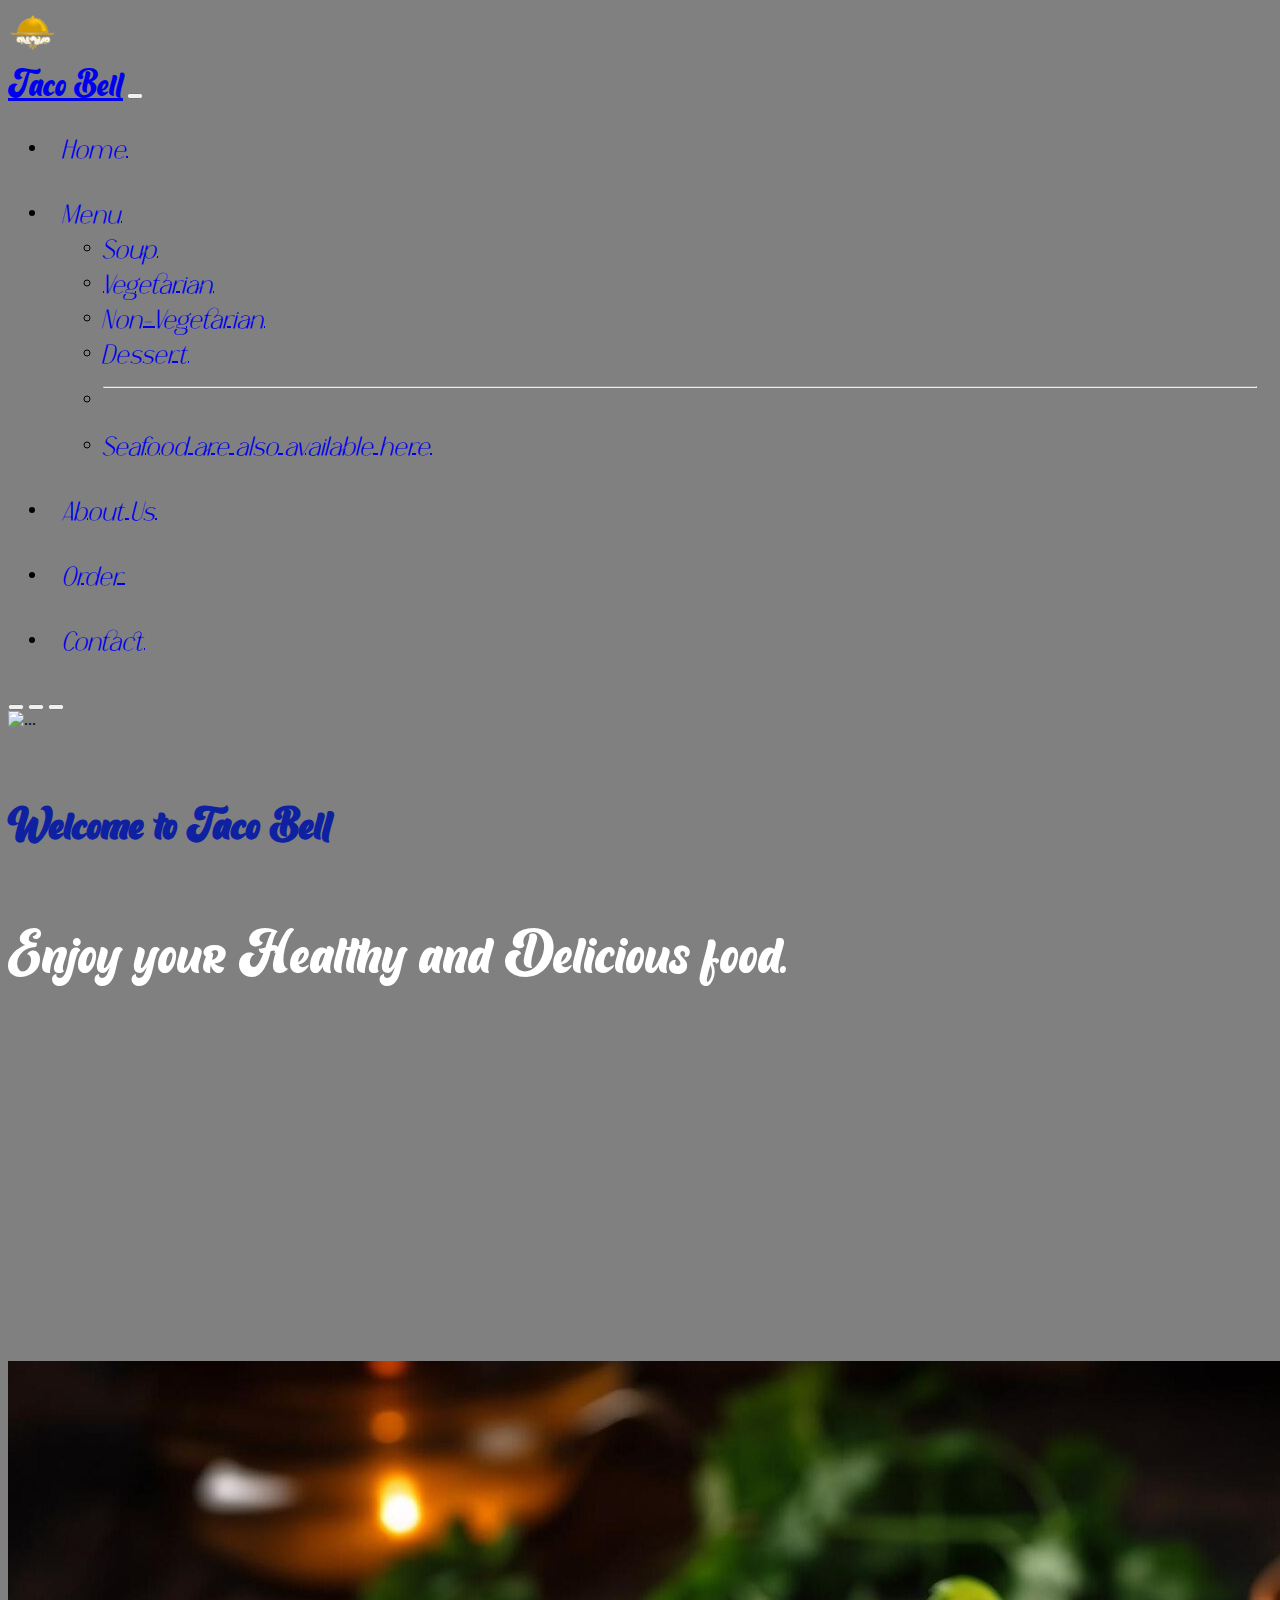
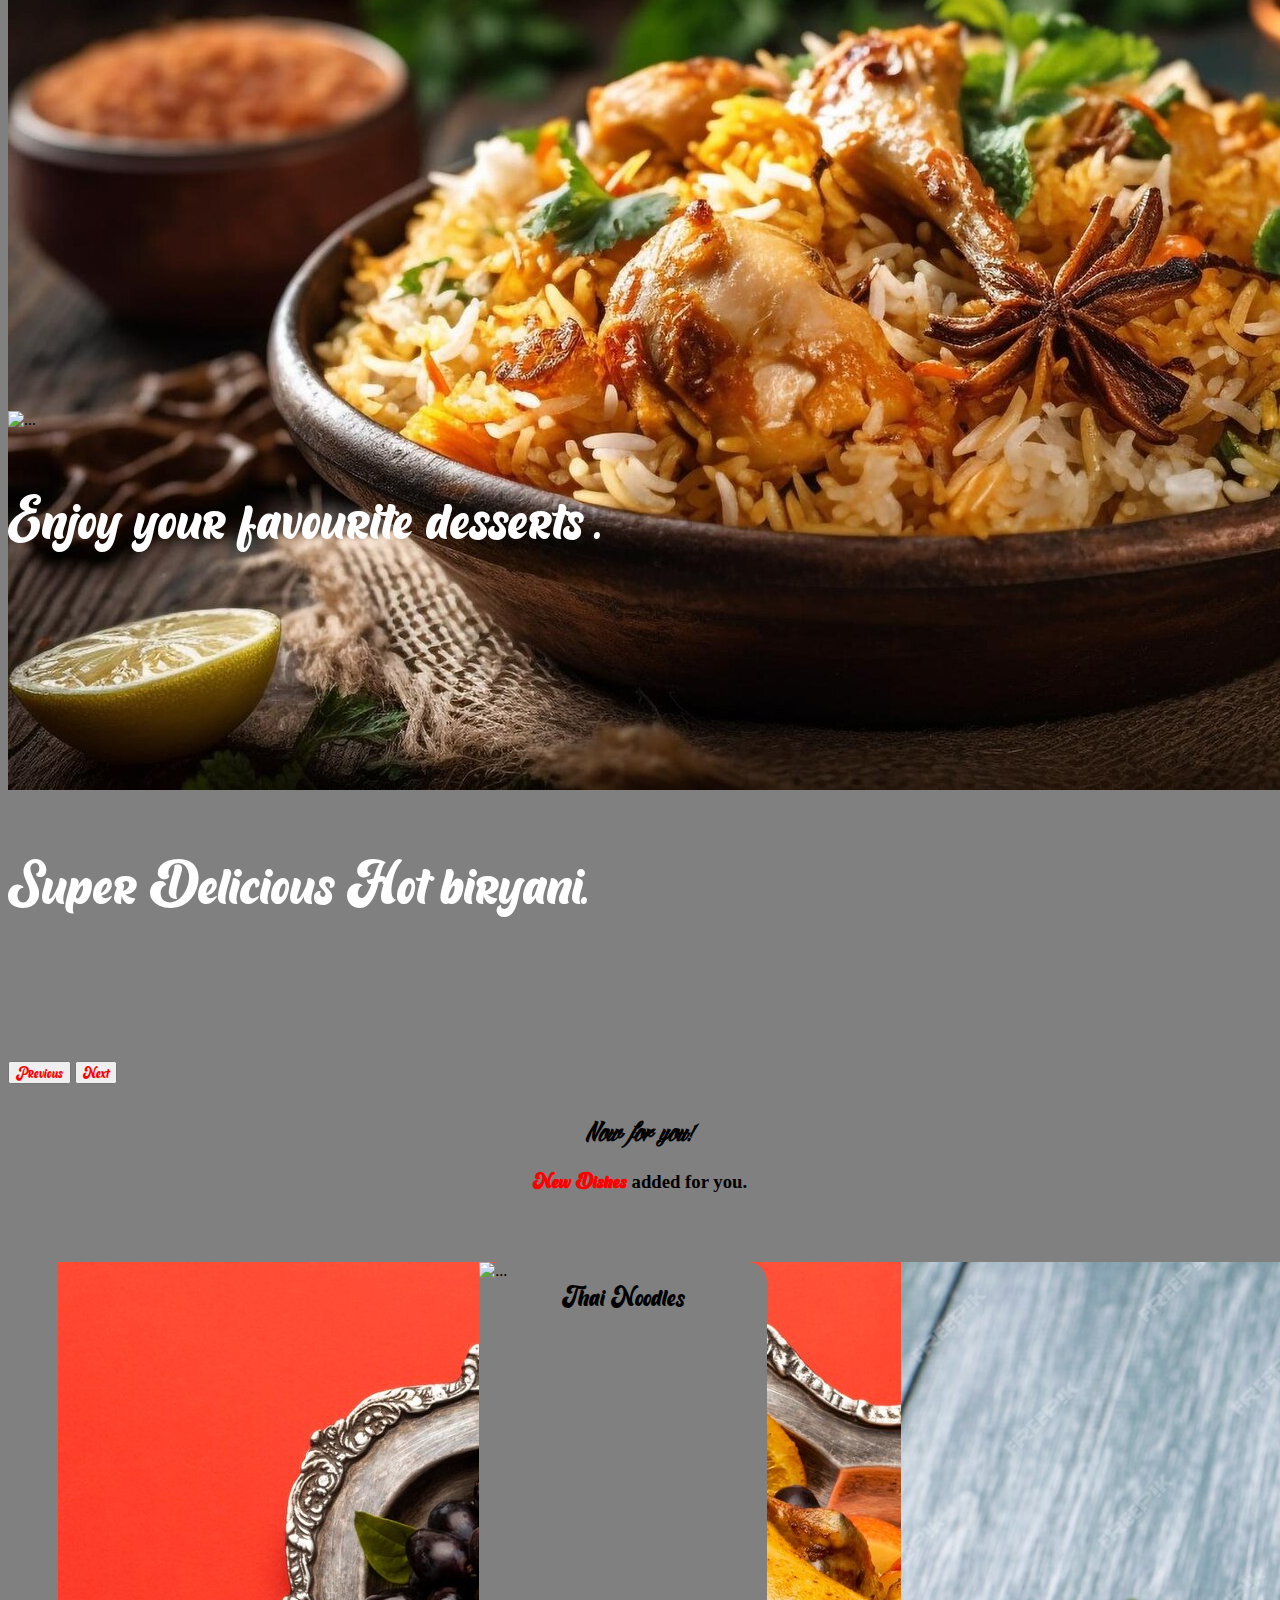
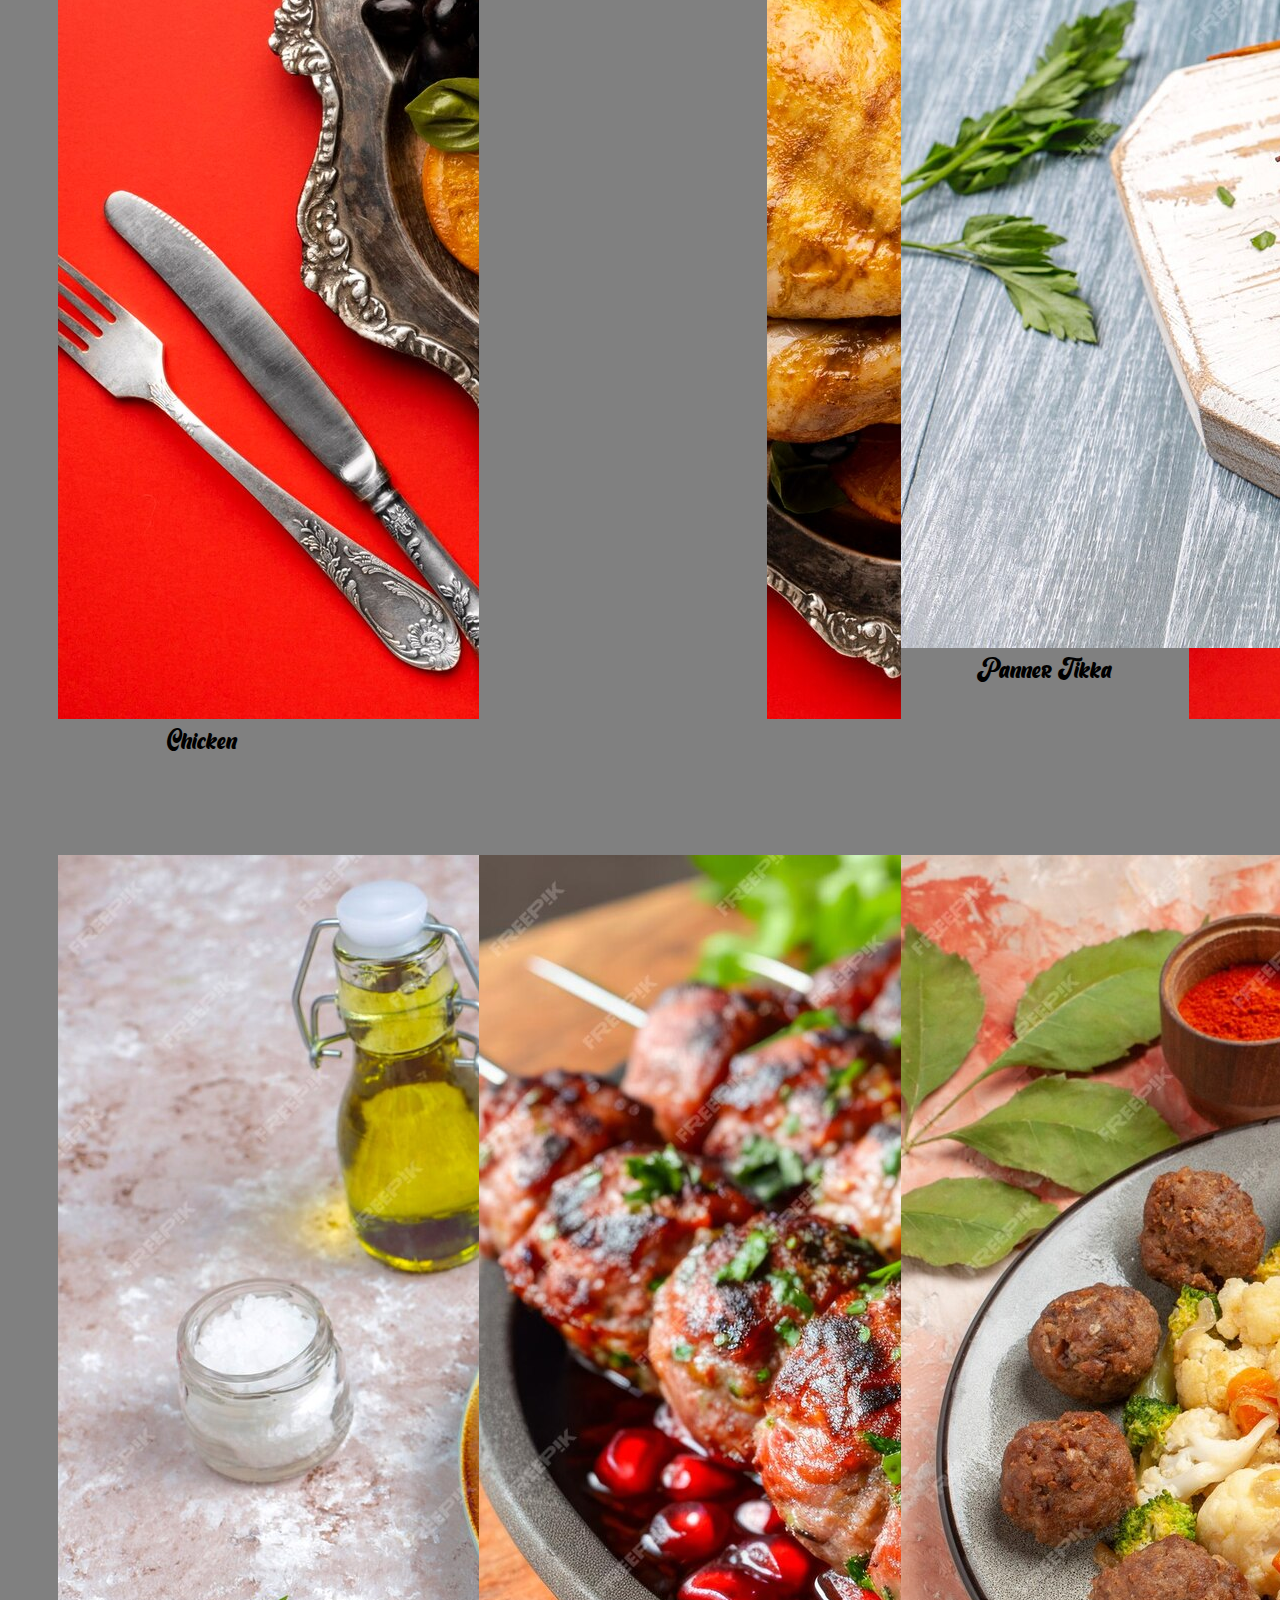
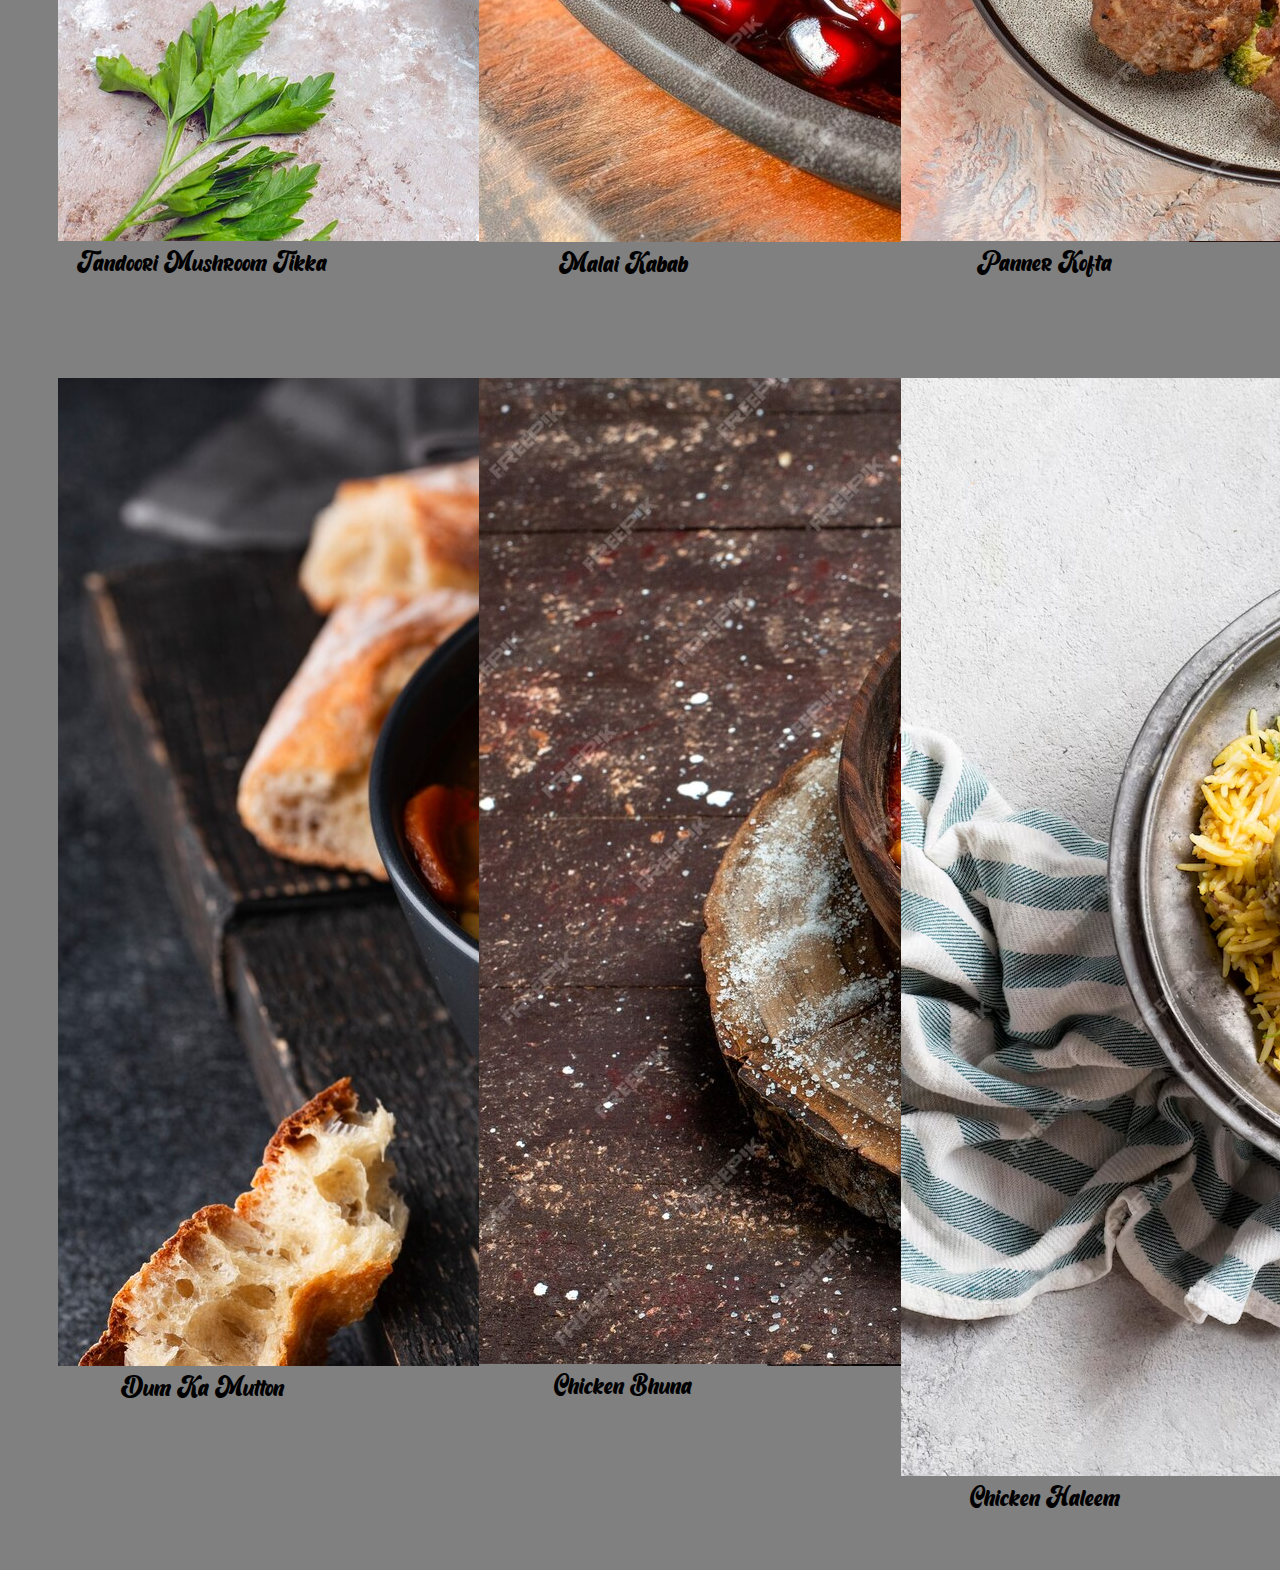
==== index.html @ aca3c138 "message ttt" ====
<!DOCTYPE html>

<head>
  <title>food hotel</title>
  <link href="https://cdn.jsdelivr.net/npm/bootstrap@5.0.2/dist/css/bootstrap.min.css" rel="stylesheet"
    integrity="sha384-EVSTQN3/azprG1Anm3QDgpJLIm9Nao0Yz1ztcQTwFspd3yD65VohhpuuCOmLASjC" crossorigin="anonymous">
  <link rel="stylesheet" href="./index.css">

</head>

<body>
  <nav class="navbar navbar-expand-lg navbar-dark bg-success">
    <div class="container-fluid">
      <div class="img">
        <img src="./image/logo3.png" height="49">
      </div>
      <a class="navbar-brand" href="#">Taco Bell</a>
      <button class="navbar-toggler" type="button" data-bs-toggle="collapse" data-bs-target="#navbarSupportedContent"
        aria-controls="navbarSupportedContent" aria-expanded="false" aria-label="Toggle navigation">
        <span class="navbar-toggler-icon"></span>
      </button>
      <div class="collapse navbar-collapse" id="navbarSupportedContent">
        <ul class="navbar-nav me-auto mb-2 mb-lg-0">
          <li class="nav-item">
            <a class="nav-link active" aria-current="page" href="index.html">Home</a>
          </li>
          <li class="nav-item dropdown">
            <a class="nav-link dropdown-toggle" href="#" id="navbarDropdown" role="button" data-bs-toggle="dropdown"
              aria-expanded="false">
              Menu
            </a>
            <ul class="dropdown-menu" aria-labelledby="navbarDropdown">
              <li><a class="dropdown-item" href="soup.html">Soup</a></li>
              <li><a class="dropdown-item" href="vegetarain.html">Vegetarian</a></li>
              <li><a class="dropdown-item" href="#">Non-Vegetarian</a></li>
              <li><a class="dropdown-item" href="dessert.html">Dessert</a></li>
              <li>
                <hr class="dropdown-divider">
              </li>
              <li><a class="dropdown-item" href="#">Seafood are also available here</a></li>
            </ul>
          </li>
          <li class="nav-item">
            <a class="nav-link active" href="about.html">About Us</a>
          </li>
          <li class="nav-item">
            <a class="nav-link active" href="#">Order</a>
          </li>
          <li class="nav-item">
            <a class="nav-link active" href="#">Contact</a>
          </li>
          </ul>
          </div>
          </div>
        </nav>




        <div id="carouselExampleDark" class="carousel carousel-dark slide" data-bs-ride="carousel">
          <div class="carousel-indicators">
            <button type="button" data-bs-target="#carouselExampleDark" data-bs-slide-to="0" class="active" aria-current="true" aria-label="Slide 1"></button>
            <button type="button" data-bs-target="#carouselExampleDark" data-bs-slide-to="1" aria-label="Slide 2"></button>
            <button type="button" data-bs-target="#carouselExampleDark" data-bs-slide-to="2" aria-label="Slide 3"></button>
          </div>
          <div class="carousel-inner">
            <div class="carousel-item active" data-bs-interval="10000">
              <img src="./image/indian-food-circular-frame-with-copy-space.jpg" class="d-block w-100" alt="...">
              <div class="carousel-caption d-none d-md-block">
                <h5>Welcome to Taco Bell</h5>
                <p>Enjoy your Healthy and Delicious food.</p>
              </div>
            </div>
            <div class="carousel-item" data-bs-interval="2000">
              <img src="./image/briyani.jpeg" class="d-block w-100" alt="...">
              <div class="carousel-caption d-none d-md-block">
                <!--<h5>Second slide label</h5>-->
                <p>Super Delicious  Hot biryani.</p>
              </div>
            </div>
            <div class="carousel-item">
              <img src="./image/sweet-ice-cream-cone-with-strawberry-generative-ai.jpg" class="d-block w-100" alt="...">
              <div class="carousel-caption d-none d-md-block">
                <!--<h5>Third slide label</h5>-->
                <p>Enjoy  your favourite desserts .</p>
              </div>
            </div>
          </div>
          <button class="carousel-control-prev" type="button" data-bs-target="#carouselExampleDark" data-bs-slide="prev">
            <span class="carousel-control-prev-icon" aria-hidden="true"></span>
            <span class="visually-hidden">Previous</span>
          </button>
          <button class="carousel-control-next" type="button" data-bs-target="#carouselExampleDark" data-bs-slide="next">
            <span class="carousel-control-next-icon" aria-hidden="true"></span>
            <span class="visually-hidden">Next</span>
          </button>
        </div>
<div>
  <h2>Now for you!</h2>
  <h3><span>New Dishes</span> added for you.</h3>
</div>


<section class="common">
<div class="card" style="width: 18rem;">
  <img src="./image/chicken2.jpeg" class="card-img-top" alt="...">
  <div class="card-body">
    <p1 class="card-text">Chicken</p1>
  </div>
</div>

<div class="card" style="width: 18rem;">
  <img src="./image/noodles.jpg" class="card-img-top" alt="...">
  <div class="card-body">
    <p1 class="card-text">Thai Noodles</p1>
  </div>
</div>
<div class="card" style="width: 18rem;">
  <img src="./image/pinner.jpeg" class="card-img-top" alt="...">
  <div class="card-body">
    <p1 class="card-text">Panner Tikka</p1>
  </div>
</div>
<div class="card" style="width: 18rem;">
  <img src="./image/mushroom.jpeg" class="card-img-top" alt="...">
  <div class="card-body">
    <p1 class="card-text">Tandoori Mushroom Tikka</p1>
  </div>
</div>
<div class="card" style="width: 18rem;">
  <img src="./image/kabab.jpeg" class="card-img-top" alt="...">
  <div class="card-body">
    <p1 class="card-text">Malai Kabab</p1>
  </div>
</div>
<div class="card" style="width: 18rem;">
  <img src="./image/pannerkofta.jpeg" class="card-img-top" alt="...">
  <div class="card-body">
    <p1 class="card-text">Panner Kofta</p1>
  </div>
</div>
<div class="card" style="width: 18rem;">
  <img src="./image/dum ka.jpeg" class="card-img-top" alt="...">
  <div class="card-body">
    <p1 class="card-text">Dum Ka Mutton</p1>
  </div>
</div>
<div class="card" style="width: 18rem;">
  <img src="./image/chicken bhuna.jpeg" class="card-img-top" alt="...">
  <div class="card-body">
    <p1 class="card-text">Chicken Bhuna</p1>
  </div>
</div>
<div class="card" style="width: 18rem;">
  <img src="./image/haleem.avif" class="card-img-top" alt="...">
  <div class="card-body">
    <p1 class="card-text">Chicken Haleem</p1>
  </div>
</div>
</section>













          <script src="https://cdn.jsdelivr.net/npm/bootstrap@5.0.2/dist/js/bootstrap.min.js"
          integrity="sha384-cVKIPhGWiC2Al4u+LWgxfKTRIcfu0JTxR+EQDz/bgldoEyl4H0zUF0QKbrJ0EcQF" crossorigin="anonymous">
          </script>

</body>

</html>
---- index.css ----
@font-face 
{
    src: url("./fonts/Barqish.ttf");
    font-family:Barqish;
}
@font-face 
{
    src: url("./fonts/RastefaniItalic.ttf");
    font-family:RastefaniItalic;
}
@font-face 
{
    src: url("./fonts/AngillaTattooPERSONALUSEONLY.ttf");
    font-family:AngillaTattooPERSONALUSEONLY;
}
body
{
    background-color:gray;
}
.navbar-brand
{
    font-family:Barqish;
    font-size:2rem;
}
.nav-item
{
    padding:15px 15px;
    font-size: 1.4rem;
    font-family:RastefaniItalic;
}
.carousel-item
{
    height:650px;
}
p
{
    font-size: 3.3rem;
    margin-bottom:250px;
    color:white;
    font-family:Barqish;
}
h5
{
     font-size:2.5rem ;
     font-family:Barqish;
     /*color:white;*/
     color:#0d21a1;

}
span
{
    color:red;
    font-family:Barqish;
}
h2
{
    font-family:AngillaTattooPERSONALUSEONLY;
    margin-top:30px;
    text-align: center;
}
h3
{
    text-align: center;
}
.common
{
    display: grid;
    grid-template-columns:repeat(3,1fr);
}
.card
{
    background-color: gray;
    border-radius:20px;
    margin:50px;
}
.card-text
{
    font-family:Barqish;
    font-size: 1.5rem;
}
.card-body
{
    display: flex;
    justify-content: center;
}
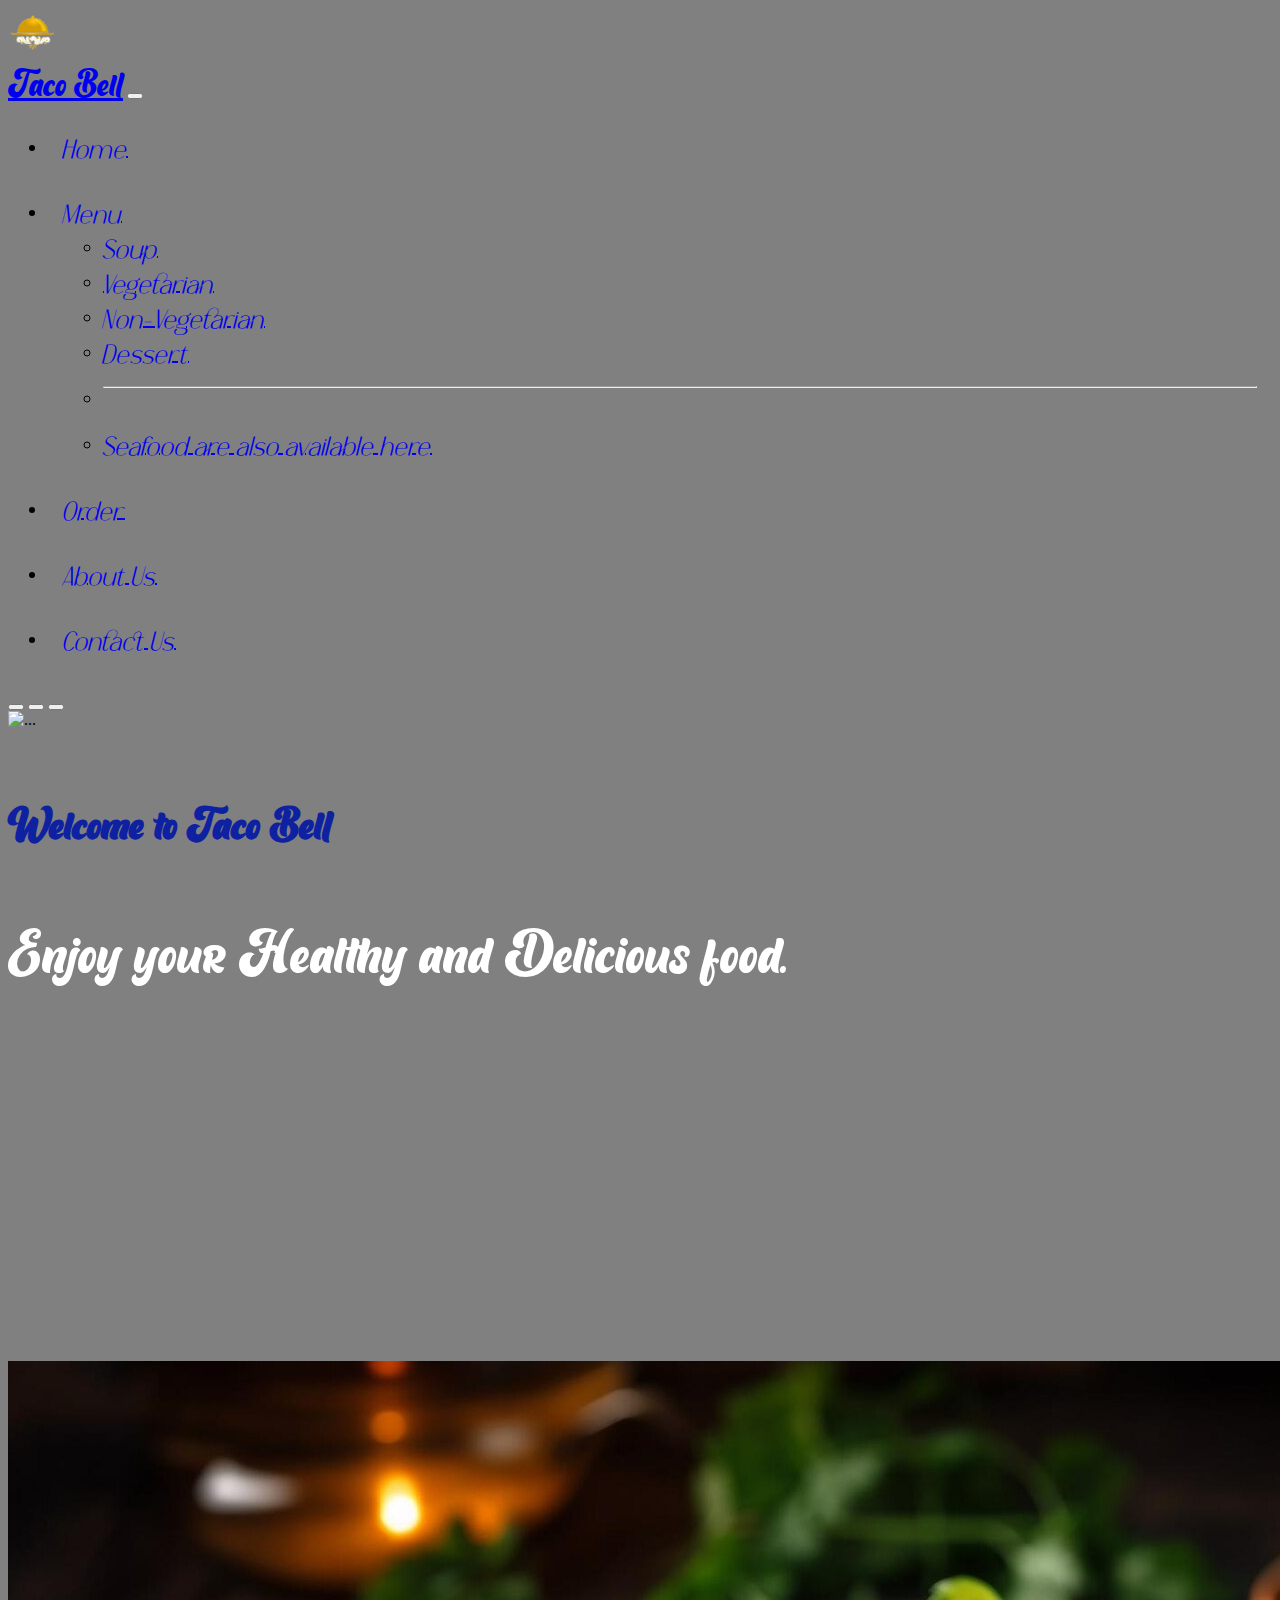
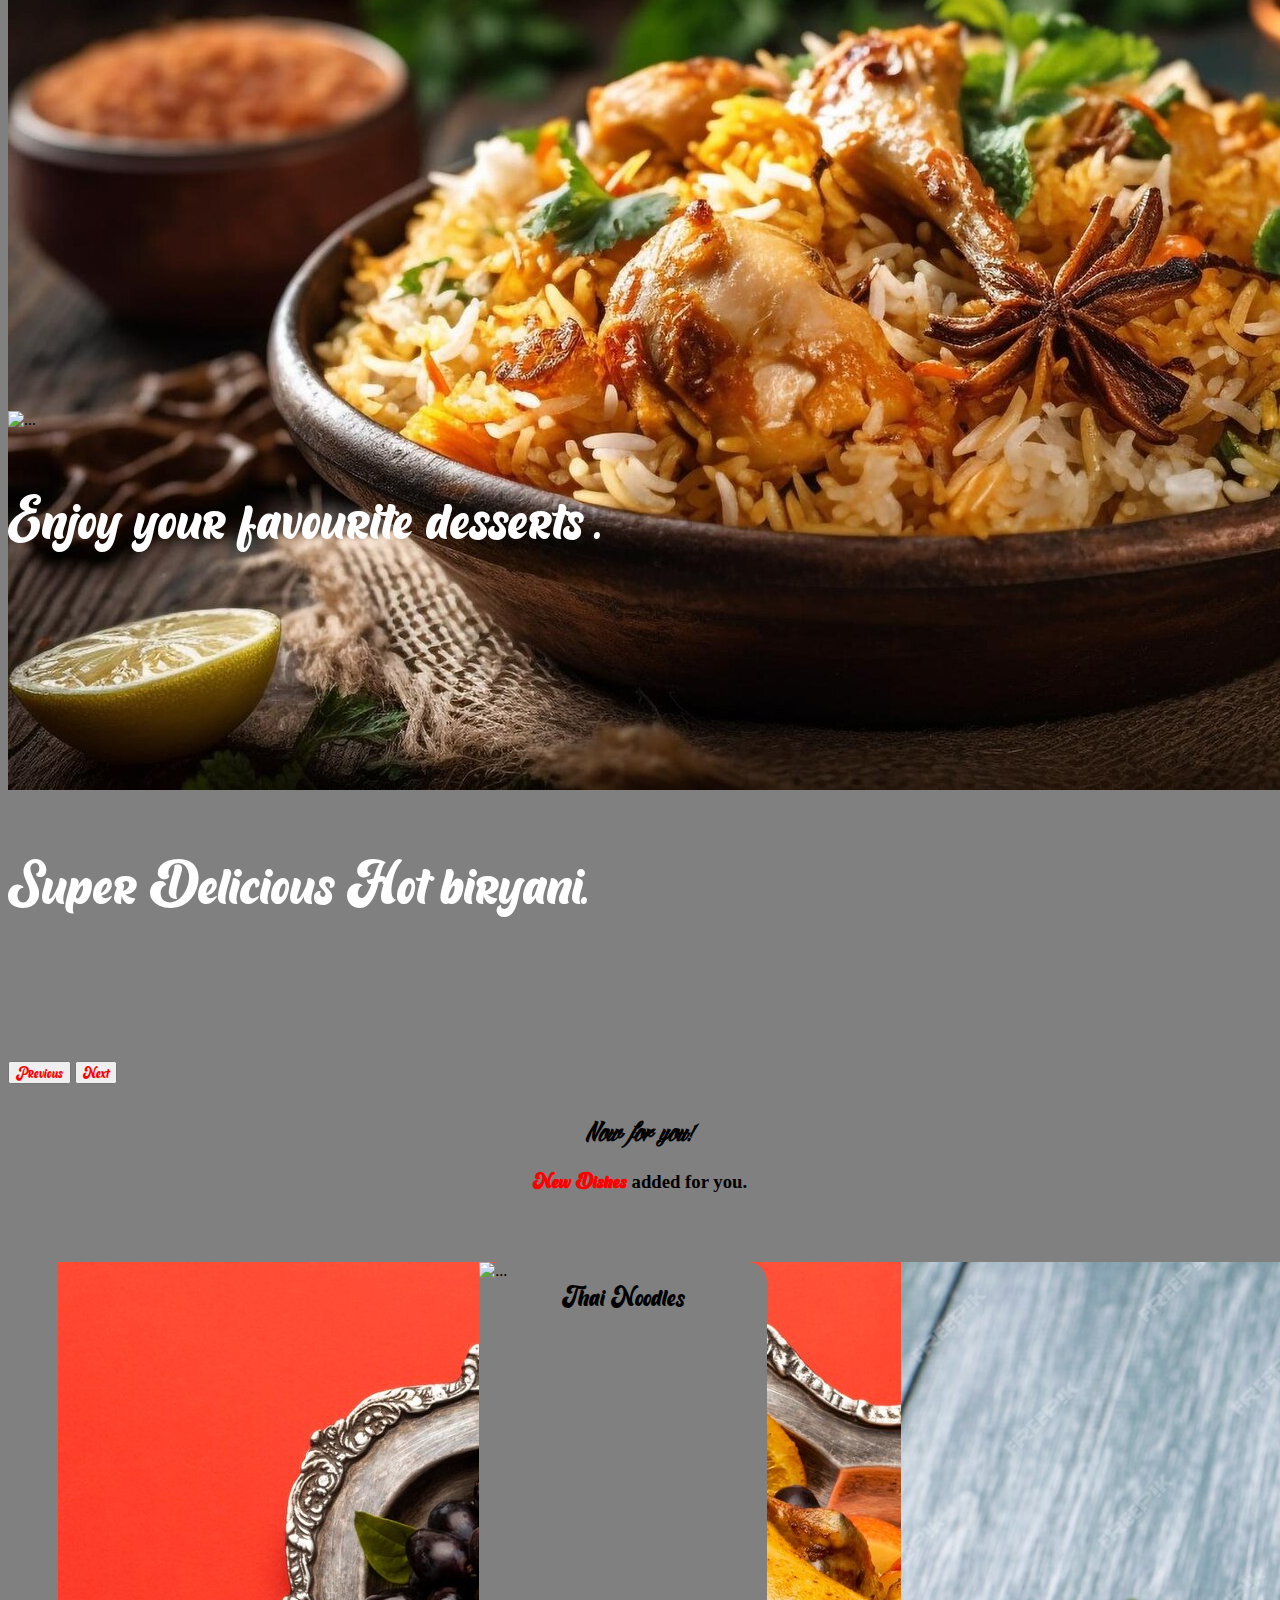
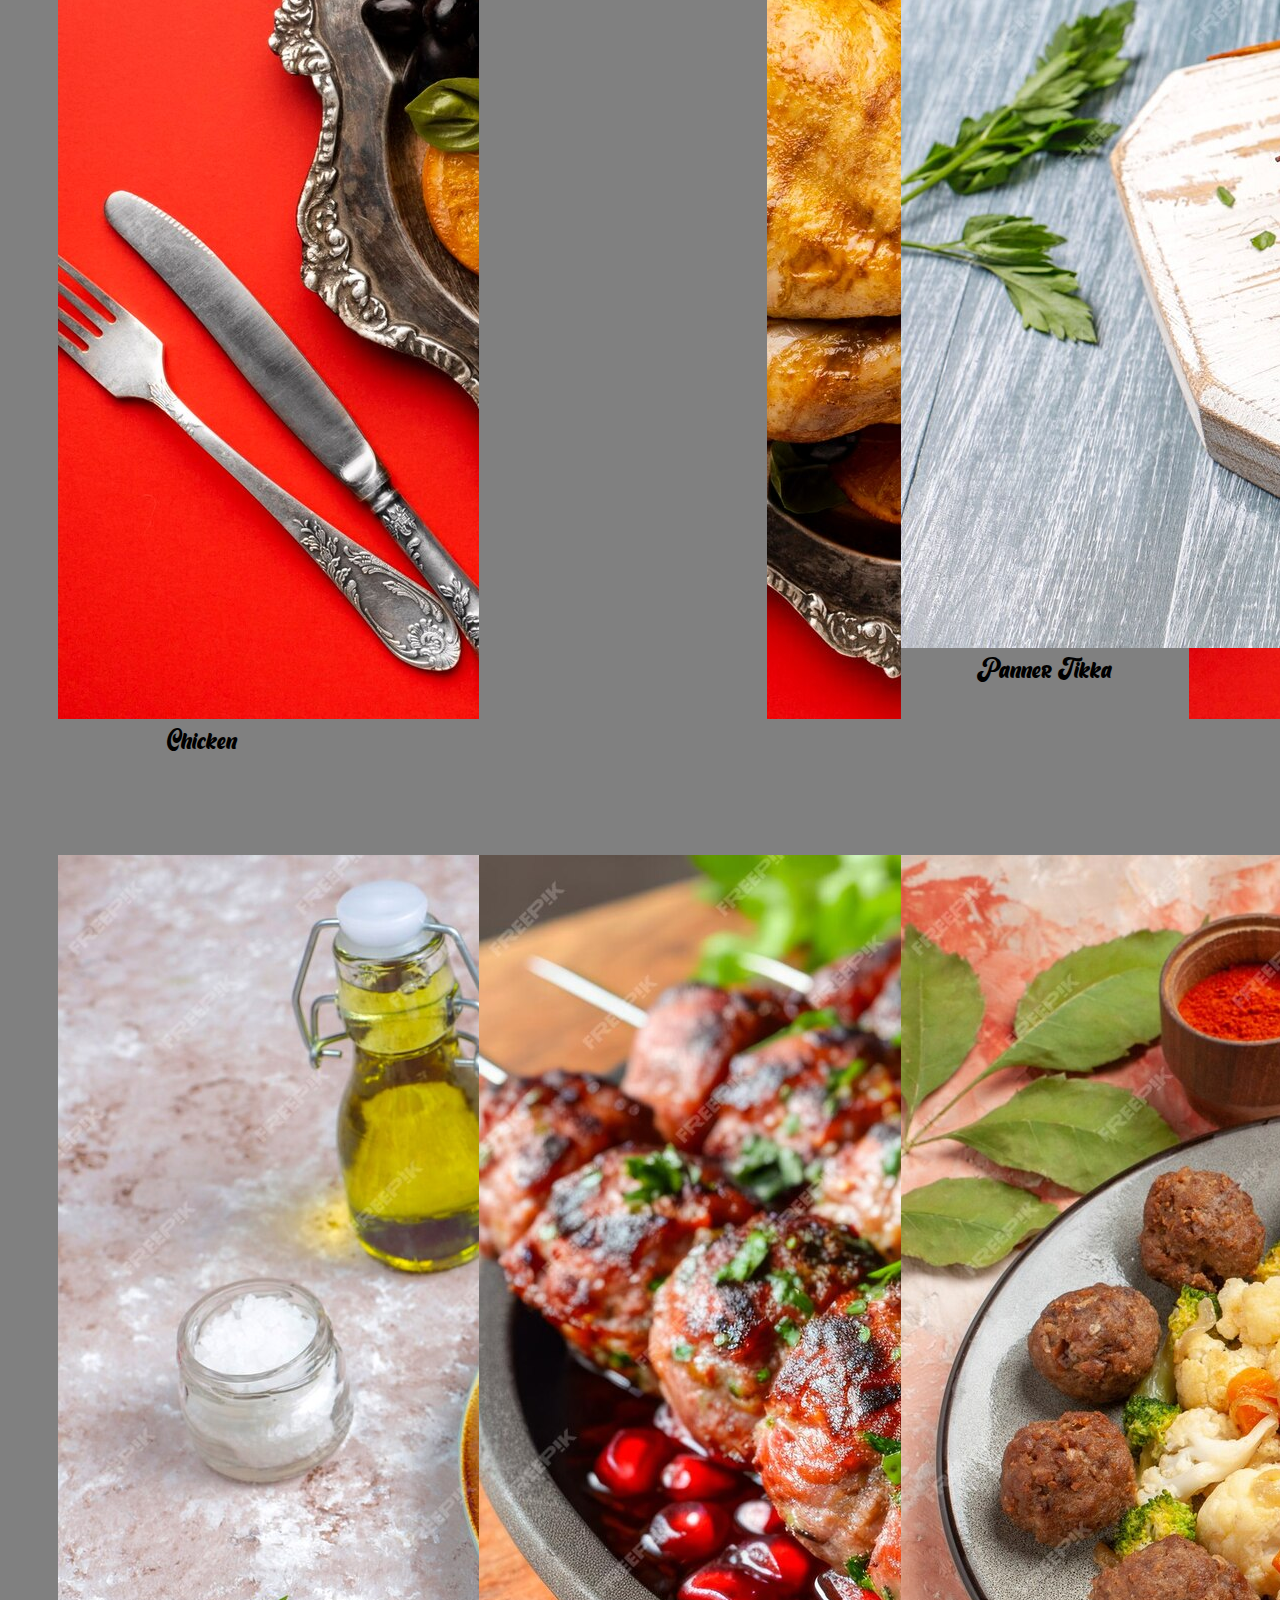
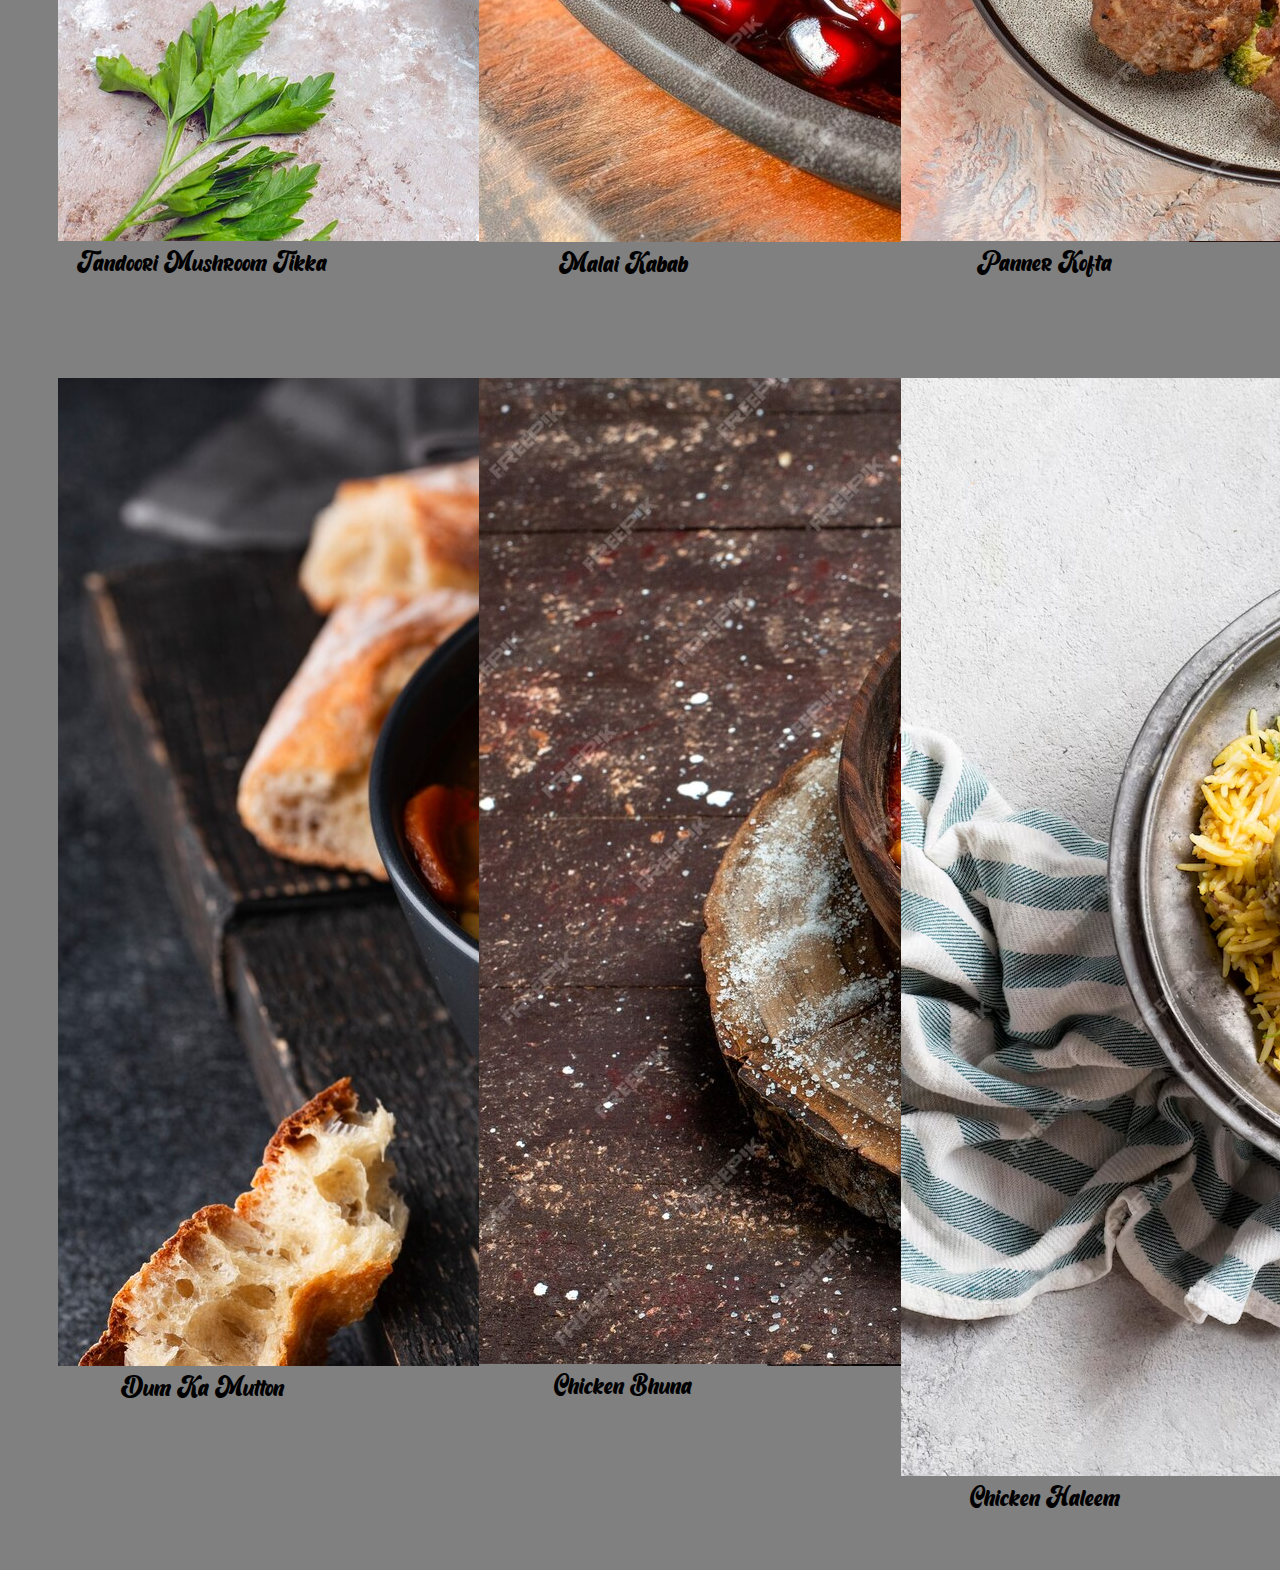
==== commit 6c896a2b: "message tht" ====
--- a/index.html
+++ b/index.html
@@ -41,13 +41,13 @@
             </ul>
           </li>
           <li class="nav-item">
+            <a class="nav-link active" href="order.html">Order</a>
+          </li>
+          <li class="nav-item">
             <a class="nav-link active" href="about.html">About Us</a>
           </li>
           <li class="nav-item">
-            <a class="nav-link active" href="#">Order</a>
-          </li>
-          <li class="nav-item">
-            <a class="nav-link active" href="#">Contact</a>
+            <a class="nav-link active" href="#">Contact Us</a>
           </li>
           </ul>
           </div>
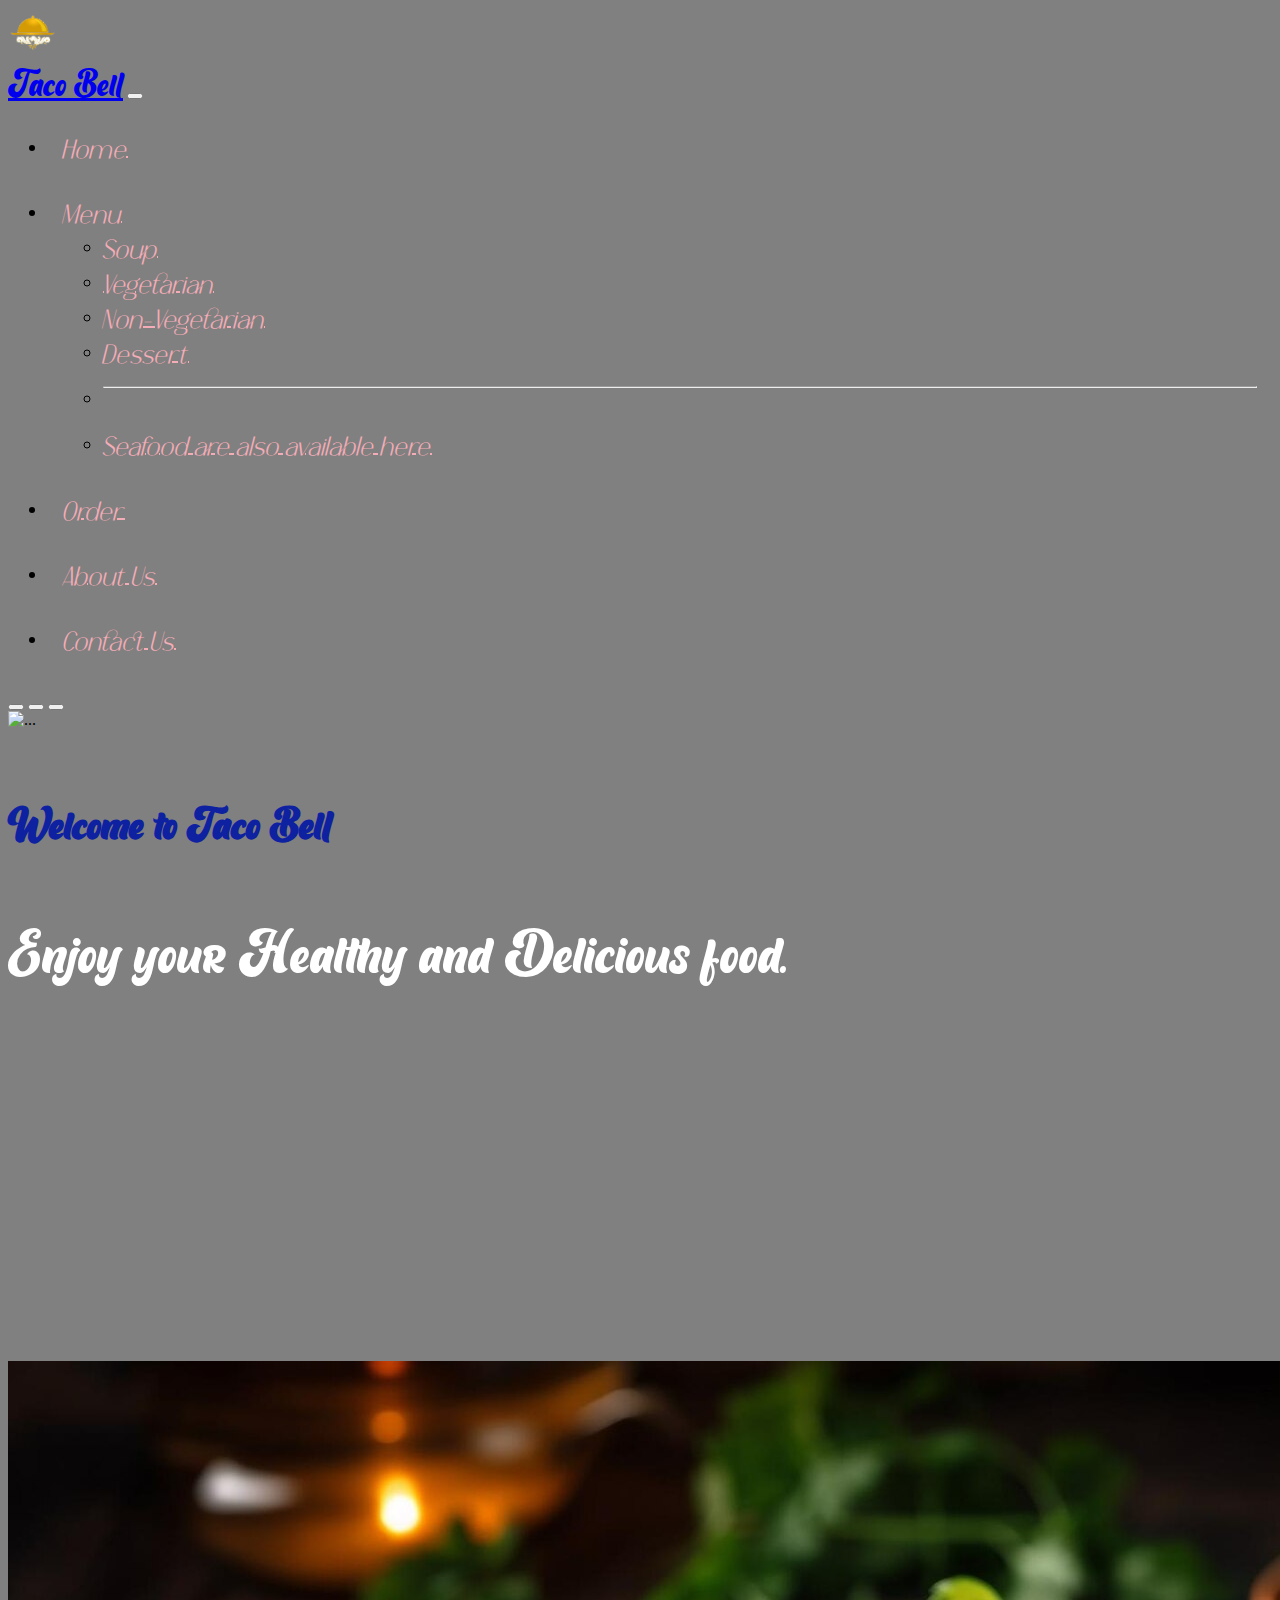
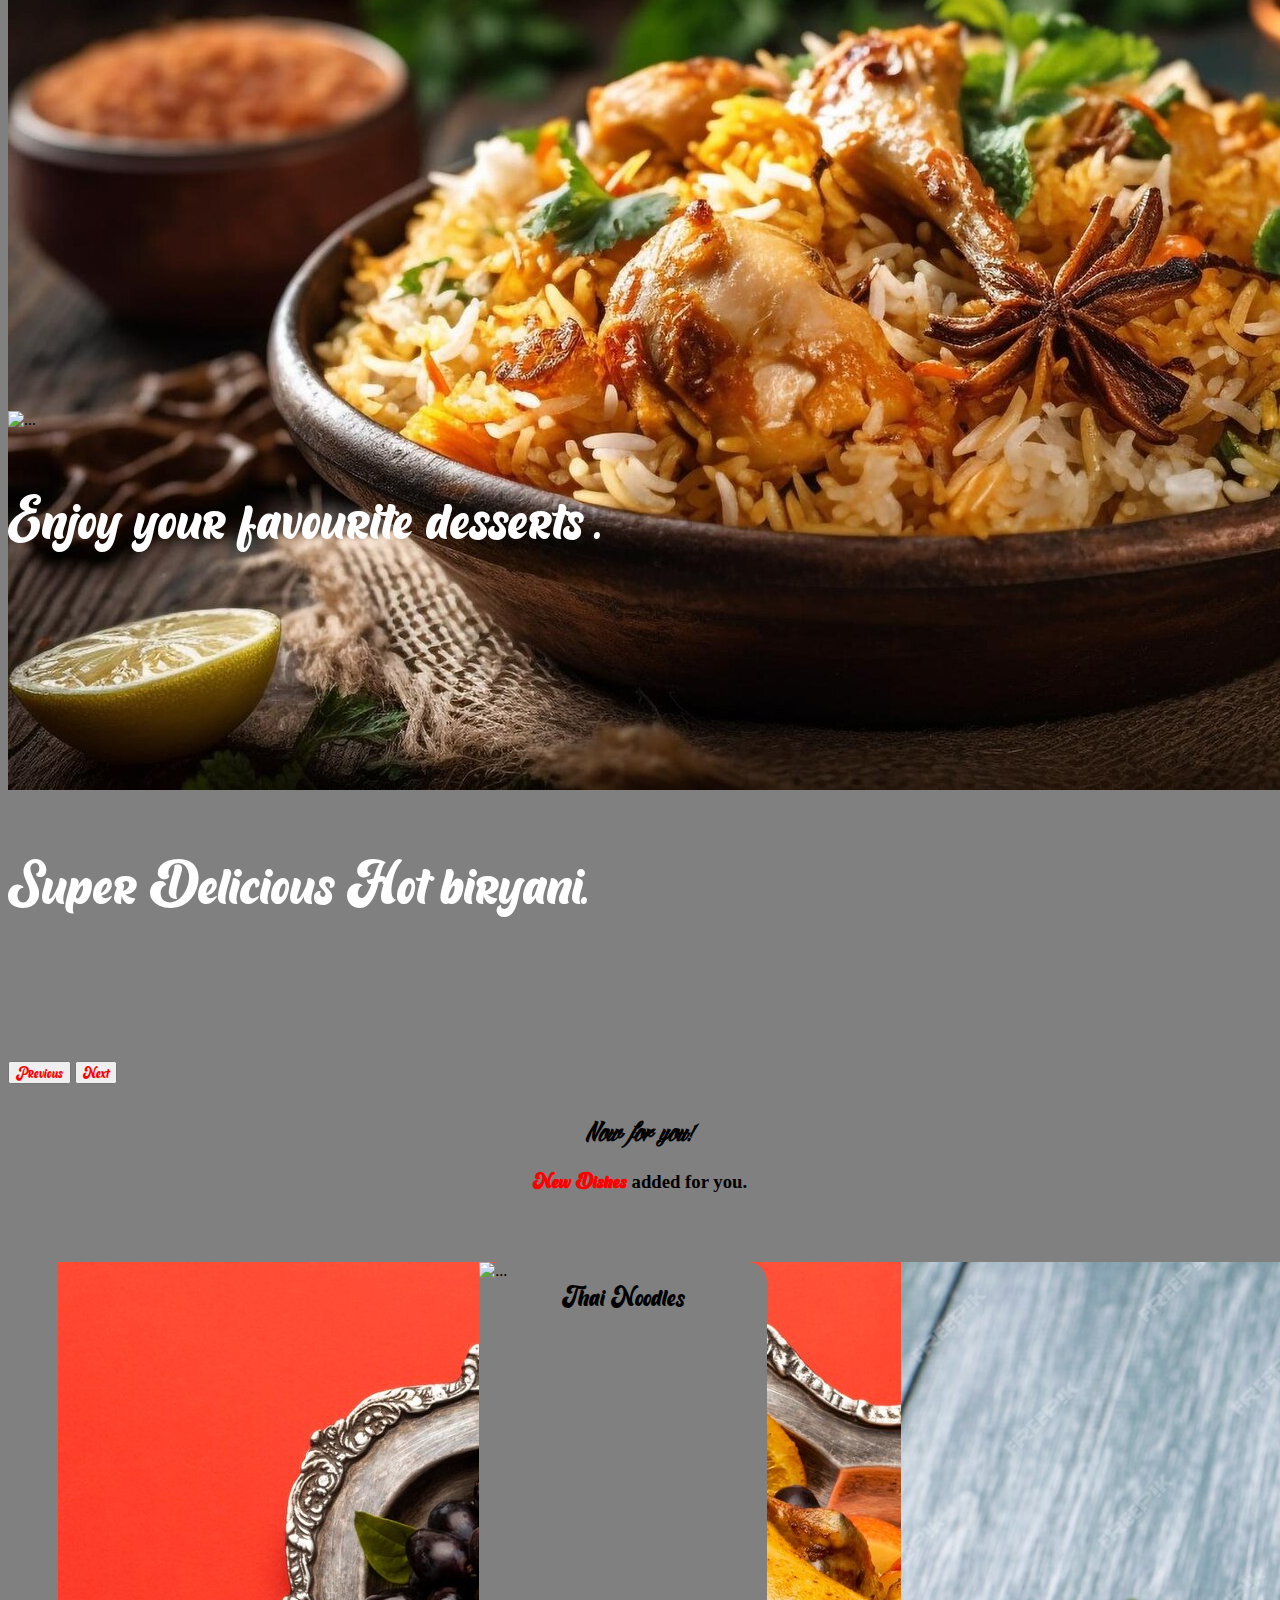
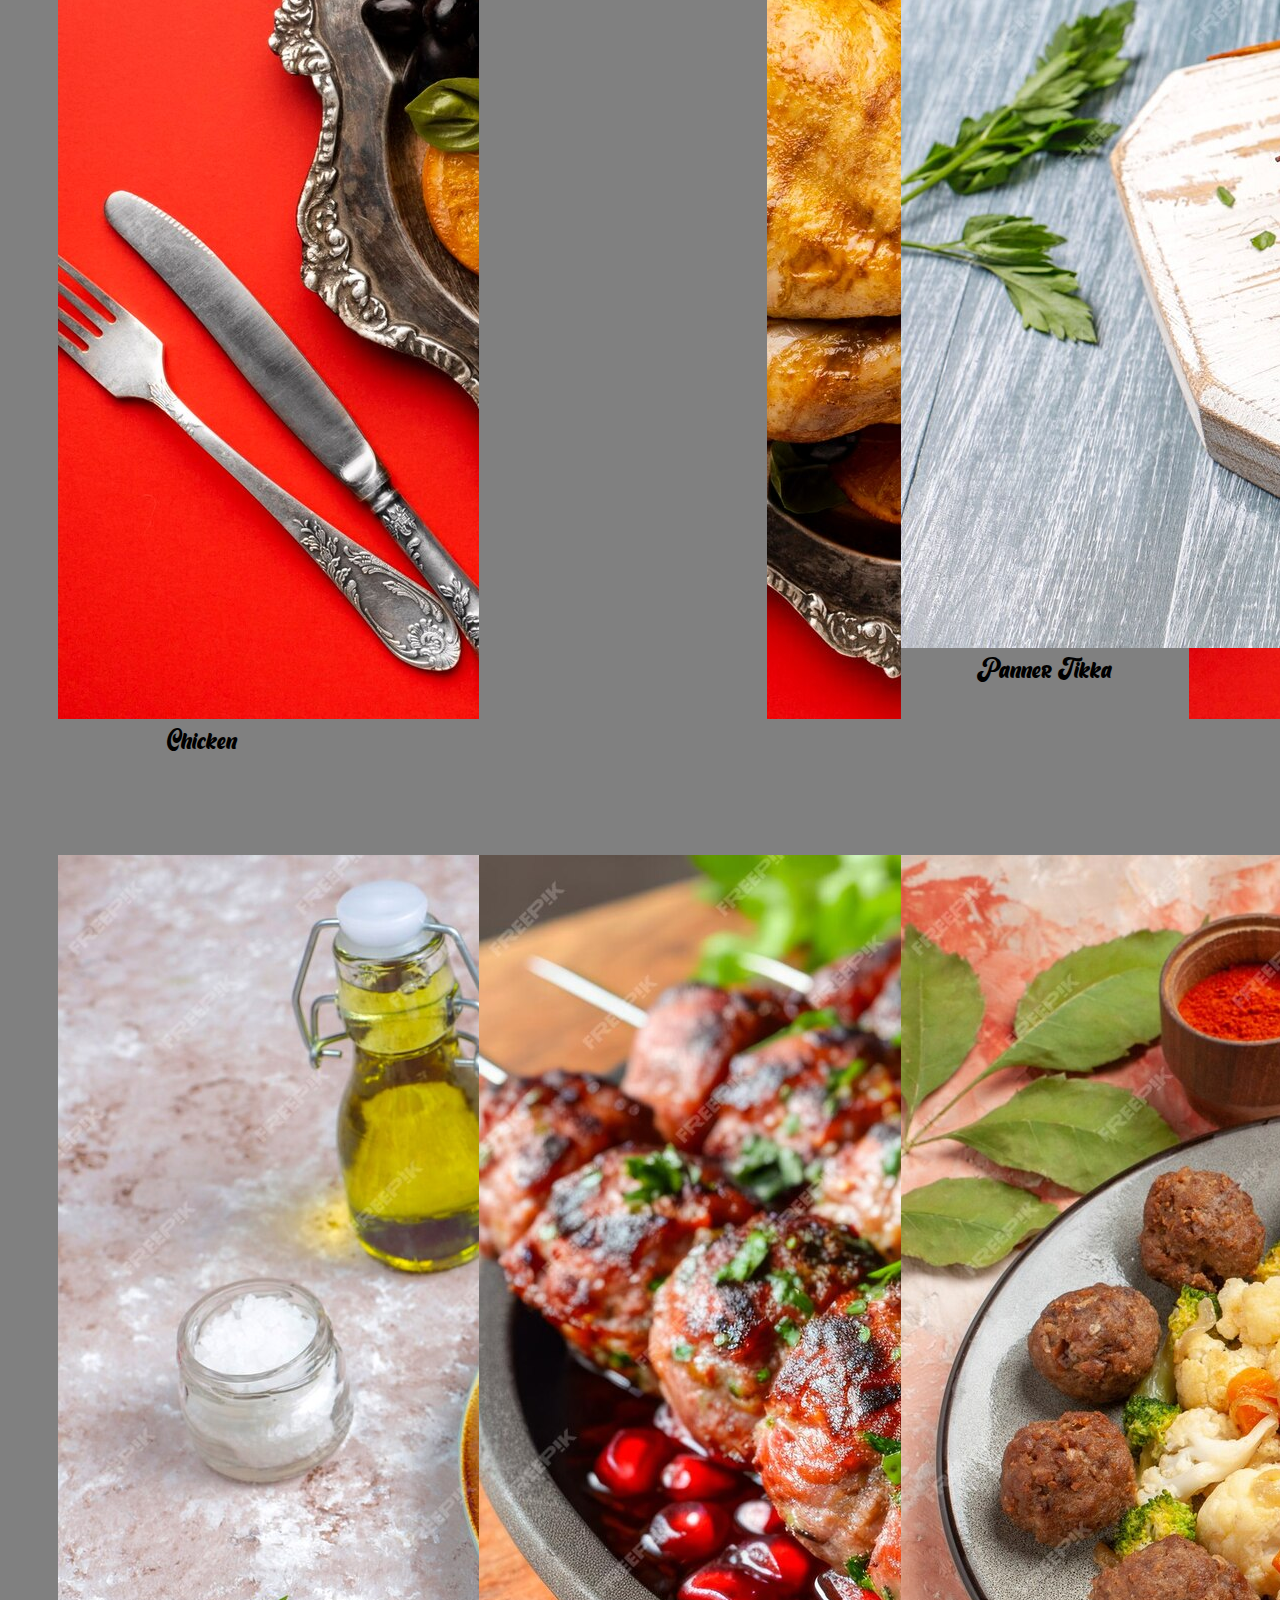
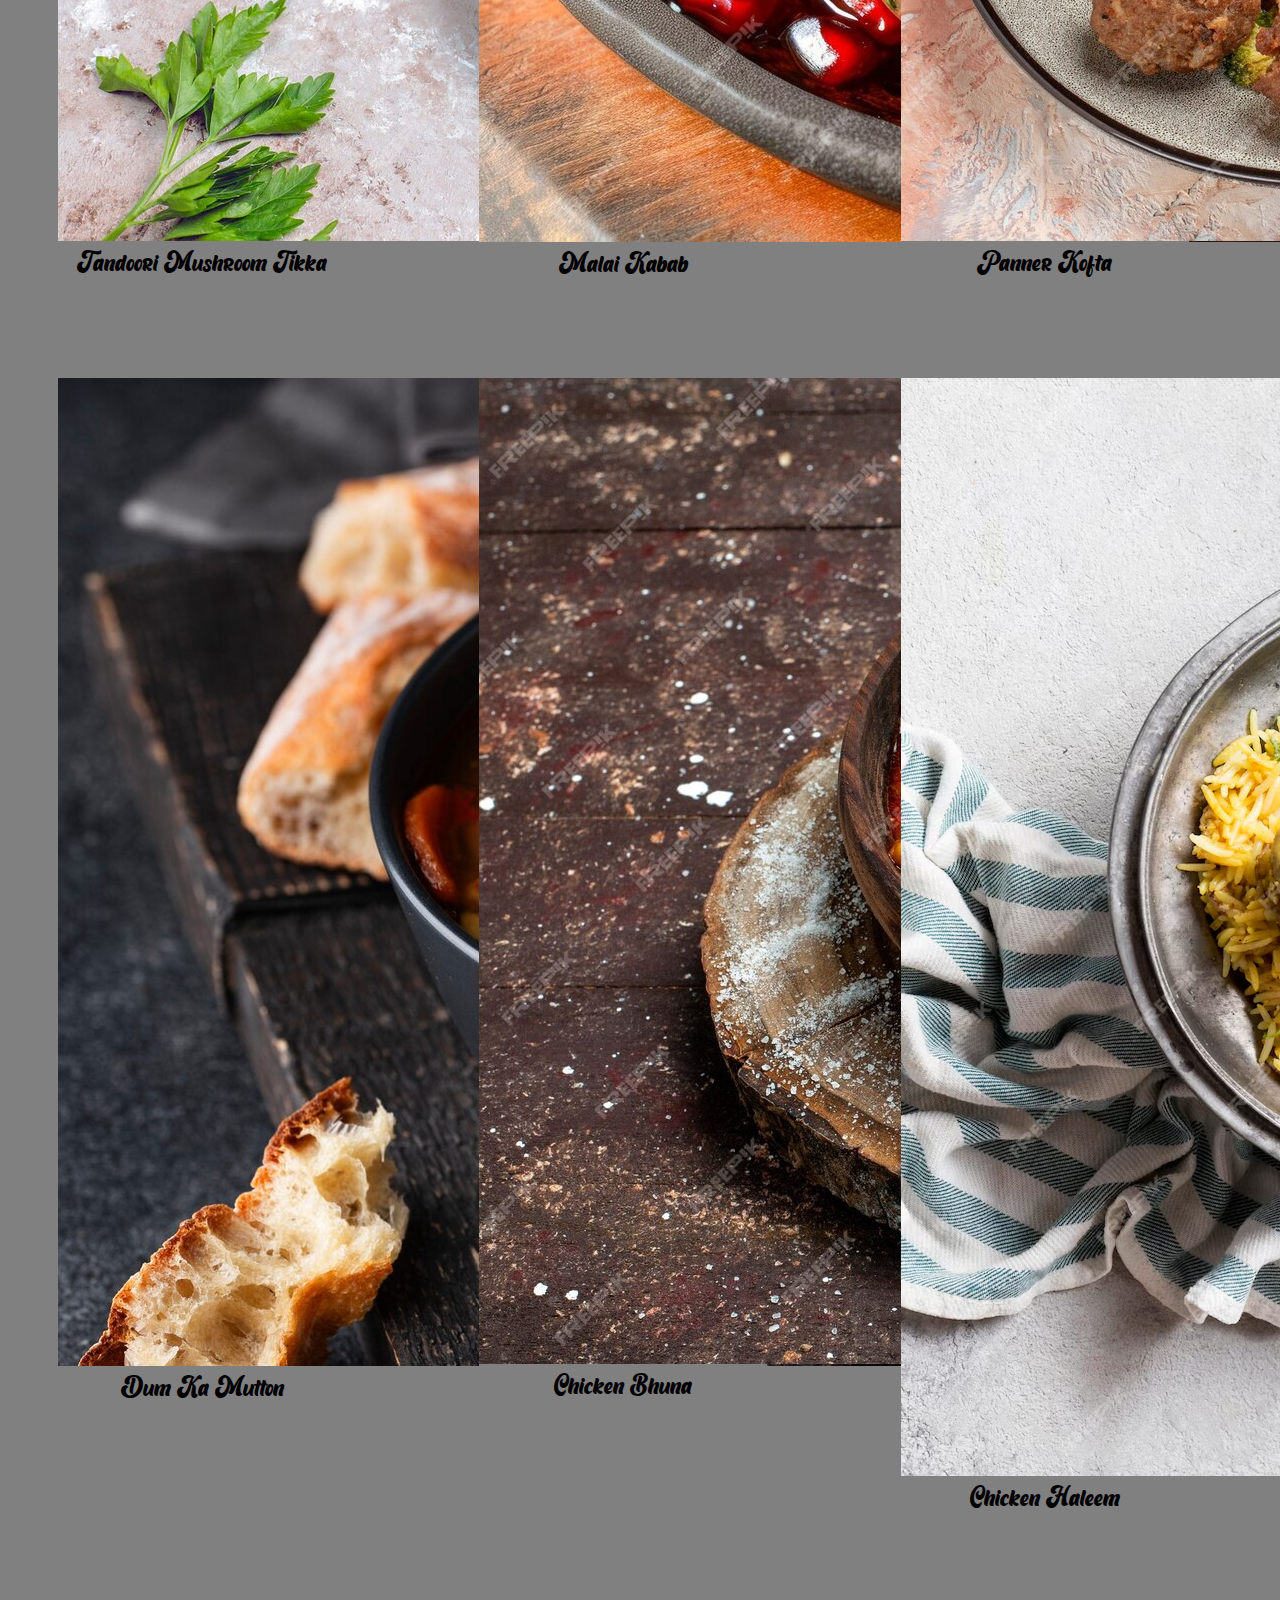
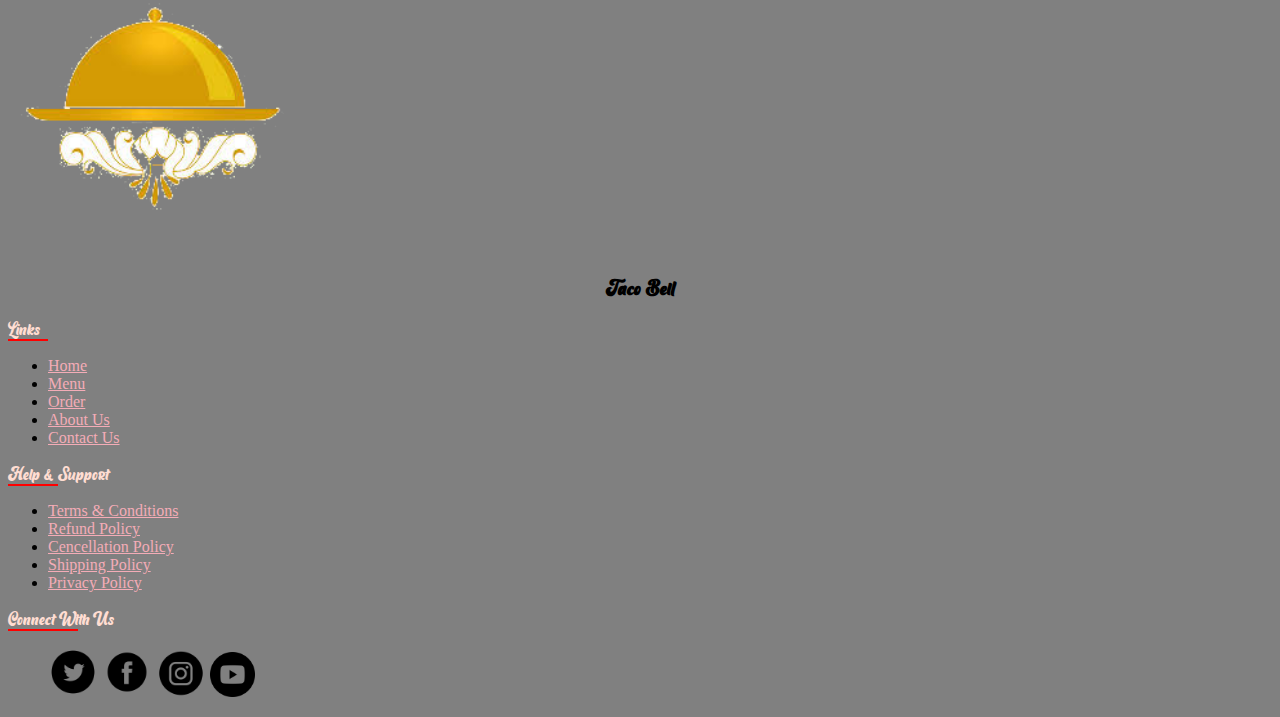
==== commit 003de76b: "message vvv" ====
--- a/index.html
+++ b/index.html
@@ -32,7 +32,7 @@
             <ul class="dropdown-menu" aria-labelledby="navbarDropdown">
               <li><a class="dropdown-item" href="soup.html">Soup</a></li>
               <li><a class="dropdown-item" href="vegetarain.html">Vegetarian</a></li>
-              <li><a class="dropdown-item" href="#">Non-Vegetarian</a></li>
+              <li><a class="dropdown-item" href="Non-vegetarian.html">Non-Vegetarian</a></li>
               <li><a class="dropdown-item" href="dessert.html">Dessert</a></li>
               <li>
                 <hr class="dropdown-divider">
@@ -47,133 +47,184 @@
             <a class="nav-link active" href="about.html">About Us</a>
           </li>
           <li class="nav-item">
-            <a class="nav-link active" href="#">Contact Us</a>
-          </li>
-          </ul>
-          </div>
-          </div>
-        </nav>
-
-
-
-
-        <div id="carouselExampleDark" class="carousel carousel-dark slide" data-bs-ride="carousel">
-          <div class="carousel-indicators">
-            <button type="button" data-bs-target="#carouselExampleDark" data-bs-slide-to="0" class="active" aria-current="true" aria-label="Slide 1"></button>
-            <button type="button" data-bs-target="#carouselExampleDark" data-bs-slide-to="1" aria-label="Slide 2"></button>
-            <button type="button" data-bs-target="#carouselExampleDark" data-bs-slide-to="2" aria-label="Slide 3"></button>
-          </div>
-          <div class="carousel-inner">
-            <div class="carousel-item active" data-bs-interval="10000">
-              <img src="./image/indian-food-circular-frame-with-copy-space.jpg" class="d-block w-100" alt="...">
-              <div class="carousel-caption d-none d-md-block">
-                <h5>Welcome to Taco Bell</h5>
-                <p>Enjoy your Healthy and Delicious food.</p>
-              </div>
-            </div>
-            <div class="carousel-item" data-bs-interval="2000">
-              <img src="./image/briyani.jpeg" class="d-block w-100" alt="...">
-              <div class="carousel-caption d-none d-md-block">
-                <!--<h5>Second slide label</h5>-->
-                <p>Super Delicious  Hot biryani.</p>
-              </div>
-            </div>
-            <div class="carousel-item">
-              <img src="./image/sweet-ice-cream-cone-with-strawberry-generative-ai.jpg" class="d-block w-100" alt="...">
-              <div class="carousel-caption d-none d-md-block">
-                <!--<h5>Third slide label</h5>-->
-                <p>Enjoy  your favourite desserts .</p>
-              </div>
-            </div>
-          </div>
-          <button class="carousel-control-prev" type="button" data-bs-target="#carouselExampleDark" data-bs-slide="prev">
-            <span class="carousel-control-prev-icon" aria-hidden="true"></span>
-            <span class="visually-hidden">Previous</span>
-          </button>
-          <button class="carousel-control-next" type="button" data-bs-target="#carouselExampleDark" data-bs-slide="next">
-            <span class="carousel-control-next-icon" aria-hidden="true"></span>
-            <span class="visually-hidden">Next</span>
-          </button>
+            <a class="nav-link active" href="contact.html">Contact Us</a>
+          </li>
+        </ul>
+      </div>
+    </div>
+  </nav>
+
+
+
+  <div id="carouselExampleDark" class="carousel carousel-dark slide" data-bs-ride="carousel">
+    <div class="carousel-indicators">
+      <button type="button" data-bs-target="#carouselExampleDark" data-bs-slide-to="0" class="active"
+        aria-current="true" aria-label="Slide 1"></button>
+      <button type="button" data-bs-target="#carouselExampleDark" data-bs-slide-to="1" aria-label="Slide 2"></button>
+      <button type="button" data-bs-target="#carouselExampleDark" data-bs-slide-to="2" aria-label="Slide 3"></button>
+    </div>
+    <div class="carousel-inner">
+      <div class="carousel-item active" data-bs-interval="10000">
+        <img src="./image/indian-food-circular-frame-with-copy-space.jpg" class="d-block w-100" alt="...">
+        <div class="carousel-caption d-none d-md-block">
+          <h5>Welcome to Taco Bell</h5>
+          <p>Enjoy your Healthy and Delicious food.</p>
         </div>
-<div>
-  <h2>Now for you!</h2>
-  <h3><span>New Dishes</span> added for you.</h3>
-</div>
-
-
-<section class="common">
-<div class="card" style="width: 18rem;">
-  <img src="./image/chicken2.jpeg" class="card-img-top" alt="...">
-  <div class="card-body">
-    <p1 class="card-text">Chicken</p1>
-  </div>
-</div>
-
-<div class="card" style="width: 18rem;">
-  <img src="./image/noodles.jpg" class="card-img-top" alt="...">
-  <div class="card-body">
-    <p1 class="card-text">Thai Noodles</p1>
-  </div>
-</div>
-<div class="card" style="width: 18rem;">
-  <img src="./image/pinner.jpeg" class="card-img-top" alt="...">
-  <div class="card-body">
-    <p1 class="card-text">Panner Tikka</p1>
-  </div>
-</div>
-<div class="card" style="width: 18rem;">
-  <img src="./image/mushroom.jpeg" class="card-img-top" alt="...">
-  <div class="card-body">
-    <p1 class="card-text">Tandoori Mushroom Tikka</p1>
-  </div>
-</div>
-<div class="card" style="width: 18rem;">
-  <img src="./image/kabab.jpeg" class="card-img-top" alt="...">
-  <div class="card-body">
-    <p1 class="card-text">Malai Kabab</p1>
-  </div>
-</div>
-<div class="card" style="width: 18rem;">
-  <img src="./image/pannerkofta.jpeg" class="card-img-top" alt="...">
-  <div class="card-body">
-    <p1 class="card-text">Panner Kofta</p1>
-  </div>
-</div>
-<div class="card" style="width: 18rem;">
-  <img src="./image/dum ka.jpeg" class="card-img-top" alt="...">
-  <div class="card-body">
-    <p1 class="card-text">Dum Ka Mutton</p1>
-  </div>
-</div>
-<div class="card" style="width: 18rem;">
-  <img src="./image/chicken bhuna.jpeg" class="card-img-top" alt="...">
-  <div class="card-body">
-    <p1 class="card-text">Chicken Bhuna</p1>
-  </div>
-</div>
-<div class="card" style="width: 18rem;">
-  <img src="./image/haleem.avif" class="card-img-top" alt="...">
-  <div class="card-body">
-    <p1 class="card-text">Chicken Haleem</p1>
-  </div>
-</div>
-</section>
-
-
-
-
-
-
-
-
-
-
-
-
-
-          <script src="https://cdn.jsdelivr.net/npm/bootstrap@5.0.2/dist/js/bootstrap.min.js"
-          integrity="sha384-cVKIPhGWiC2Al4u+LWgxfKTRIcfu0JTxR+EQDz/bgldoEyl4H0zUF0QKbrJ0EcQF" crossorigin="anonymous">
-          </script>
+      </div>
+      <div class="carousel-item" data-bs-interval="2000">
+        <img src="./image/briyani.jpeg" class="d-block w-100" alt="...">
+        <div class="carousel-caption d-none d-md-block">
+          <!--<h5>Second slide label</h5>-->
+          <p>Super Delicious Hot biryani.</p>
+        </div>
+      </div>
+      <div class="carousel-item">
+        <img src="./image/sweet-ice-cream-cone-with-strawberry-generative-ai.jpg" class="d-block w-100" alt="...">
+        <div class="carousel-caption d-none d-md-block">
+          <!--<h5>Third slide label</h5>-->
+          <p>Enjoy your favourite desserts .</p>
+        </div>
+      </div>
+    </div>
+    <button class="carousel-control-prev" type="button" data-bs-target="#carouselExampleDark" data-bs-slide="prev">
+      <span class="carousel-control-prev-icon" aria-hidden="true"></span>
+      <span class="visually-hidden">Previous</span>
+    </button>
+    <button class="carousel-control-next" type="button" data-bs-target="#carouselExampleDark" data-bs-slide="next">
+      <span class="carousel-control-next-icon" aria-hidden="true"></span>
+      <span class="visually-hidden">Next</span>
+    </button>
+  </div>
+  <div>
+    <h2>Now for you!</h2>
+    <h3><span>New Dishes</span> added for you.</h3>
+  </div>
+
+
+  <section class="common">
+    <div class="card" style="width: 18rem;">
+      <img src="./image/chicken2.jpeg" class="card-img-top" alt="...">
+      <div class="card-body">
+        <p1 class="card-text">Chicken</p1>
+      </div>
+    </div>
+
+    <div class="card" style="width: 18rem;">
+      <img src="./image/noodles.jpg" class="card-img-top" alt="...">
+      <div class="card-body">
+        <p1 class="card-text">Thai Noodles</p1>
+      </div>
+    </div>
+    <div class="card" style="width: 18rem;">
+      <img src="./image/pinner.jpeg" class="card-img-top" alt="...">
+      <div class="card-body">
+        <p1 class="card-text">Panner Tikka</p1>
+      </div>
+    </div>
+    <div class="card" style="width: 18rem;">
+      <img src="./image/mushroom.jpeg" class="card-img-top" alt="...">
+      <div class="card-body">
+        <p1 class="card-text">Tandoori Mushroom Tikka</p1>
+      </div>
+    </div>
+    <div class="card" style="width: 18rem;">
+      <img src="./image/kabab.jpeg" class="card-img-top" alt="...">
+      <div class="card-body">
+        <p1 class="card-text">Malai Kabab</p1>
+      </div>
+    </div>
+    <div class="card" style="width: 18rem;">
+      <img src="./image/pannerkofta.jpeg" class="card-img-top" alt="...">
+      <div class="card-body">
+        <p1 class="card-text">Panner Kofta</p1>
+      </div>
+    </div>
+    <div class="card" style="width: 18rem;">
+      <img src="./image/dum ka.jpeg" class="card-img-top" alt="...">
+      <div class="card-body">
+        <p1 class="card-text">Dum Ka Mutton</p1>
+      </div>
+    </div>
+    <div class="card" style="width: 18rem;">
+      <img src="./image/chicken bhuna.jpeg" class="card-img-top" alt="...">
+      <div class="card-body">
+        <p1 class="card-text">Chicken Bhuna</p1>
+      </div>
+    </div>
+    <div class="card" style="width: 18rem;">
+      <img src="./image/haleem.avif" class="card-img-top" alt="...">
+      <div class="card-body">
+        <p1 class="card-text">Chicken Haleem</p1>
+      </div>
+    </div>
+  </section>
+
+
+
+  <div class="container-full bg-success">
+<div class="row">
+  <div class="col  d-flex flex-column">
+<img src="./image/logo3.png" height="290px">
+<h3 class="footer-logo text-center fs-1">Taco Bell</h3>
+</div>
+  <div class="col">
+    <div class="footer fw-normal fs-2">Links
+     <div style="width:40px; height:2px; background-color:red"></div>
+</div>
+<div class="footer1">
+<ul class="footer-menu list-unstyled" >
+  <li><a href="index.html" class="fw-normal fs-4 text-decoration-none">Home</a></li>
+  <li><a href="menu.html"class="fw-normal fs-4 text-decoration-none">Menu</a></li>
+  <li><a href="order.html" class="fw-normal fs-4 text-decoration-none">Order</a></li>
+  <li><a href="About.html" class="fw-normal fs-4 text-decoration-none">About Us</a></li>
+  <li><a href="contact.html" class="fw-normal fs-4 text-decoration-none">Contact Us</a></li>
+</ul>
+</div>
+  </div>
+  <div class="col">
+    <div class="footer fw-normal fs-2">Help & Support
+      <div style="width:50px; height:2px; background-color:red"></div>
+    </div>
+    <div class="footer2">
+    <ul class="menu list-unstyled" >
+      <li><a href="#" class="fw-normal fs-4 text-decoration-none">Terms & Conditions</a></li>
+      <li><a href="#"class="fw-normal fs-4 text-decoration-none">Refund Policy</a></li>
+      <li><a href="#" class="fw-normal fs-4 text-decoration-none">Cencellation Policy</a></li>
+      <li><a href="#" class="fw-normal fs-4 text-decoration-none">Shipping Policy</a></li>
+      <li><a href="#" class="fw-normal fs-4 text-decoration-none">Privacy Policy</a></li>
+    </ul>
+    </div>
+  </div>
+  <div class="col">
+   <div class="footer fw-normal fs-2">Connect With Us
+    <div style="width:70px; height:2px; background-color:red"></div>
+   </div>
+    <div class="footer3">
+    <ul class="menu list-unstyled" >
+      <img src="image/socialnetwork.png" height="50px">
+      <img src="image/350974f.png" height="50px">
+      <img src="image/insta.png" height="50px">
+      <img src="image/1964418_logo_media_play_social_youtube_icon.png" height="45px">
+    </ul>
+    </div>
+  </div>
+</div>
+</div>
+
+
+
+
+
+
+
+
+
+
+
+
+  <script src="https://cdn.jsdelivr.net/npm/bootstrap@5.0.2/dist/js/bootstrap.min.js"
+    integrity="sha384-cVKIPhGWiC2Al4u+LWgxfKTRIcfu0JTxR+EQDz/bgldoEyl4H0zUF0QKbrJ0EcQF" crossorigin="anonymous">
+    </script>
 
 </body>
 
--- a/index.css
+++ b/index.css
@@ -84,5 +84,21 @@
     justify-content: center;
 }
 
-
-
+.dropdown-menu
+{
+    border-radius: 20px;
+    background-color: grey;
+}
+ul li a
+{
+    color:#f4acb7;
+}
+.footer
+{
+    font-family:Barqish;
+    color:#ffddd2;
+}
+.footer-logo
+{
+    font-family:Barqish;
+}
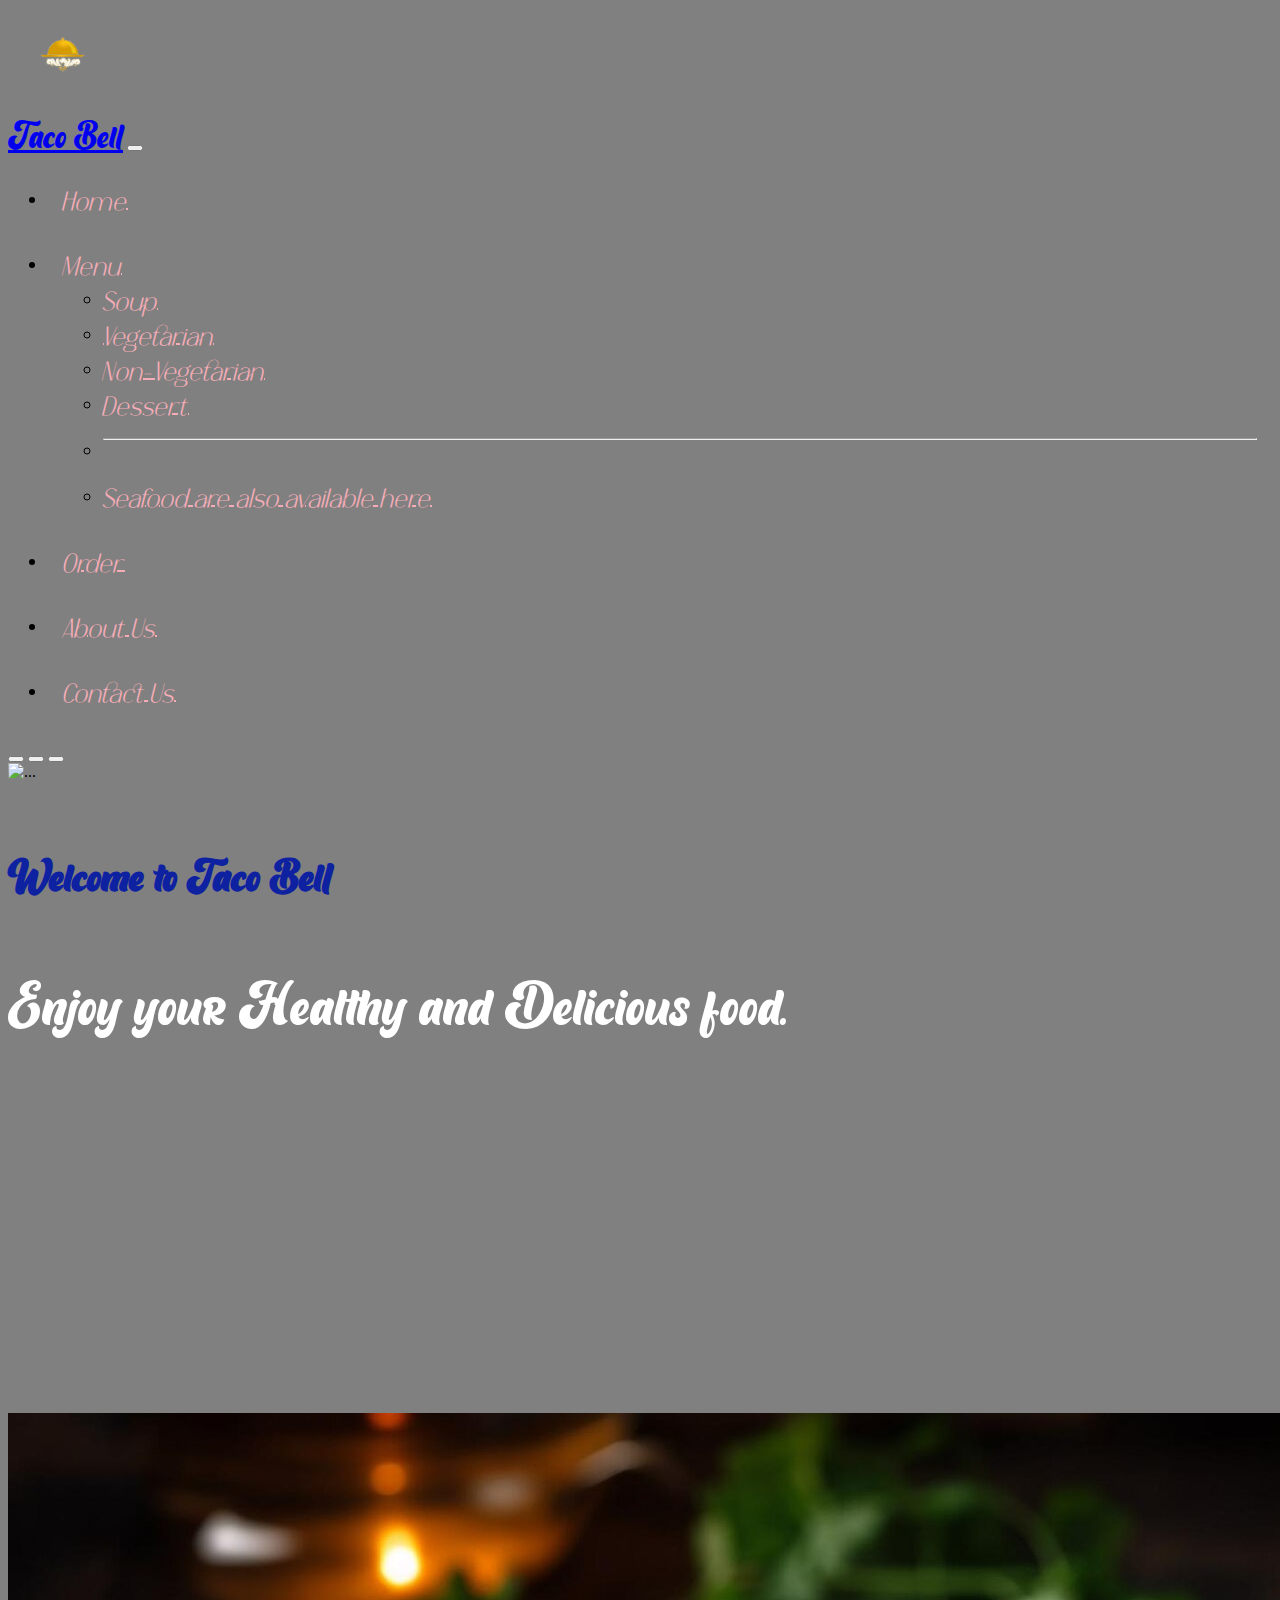
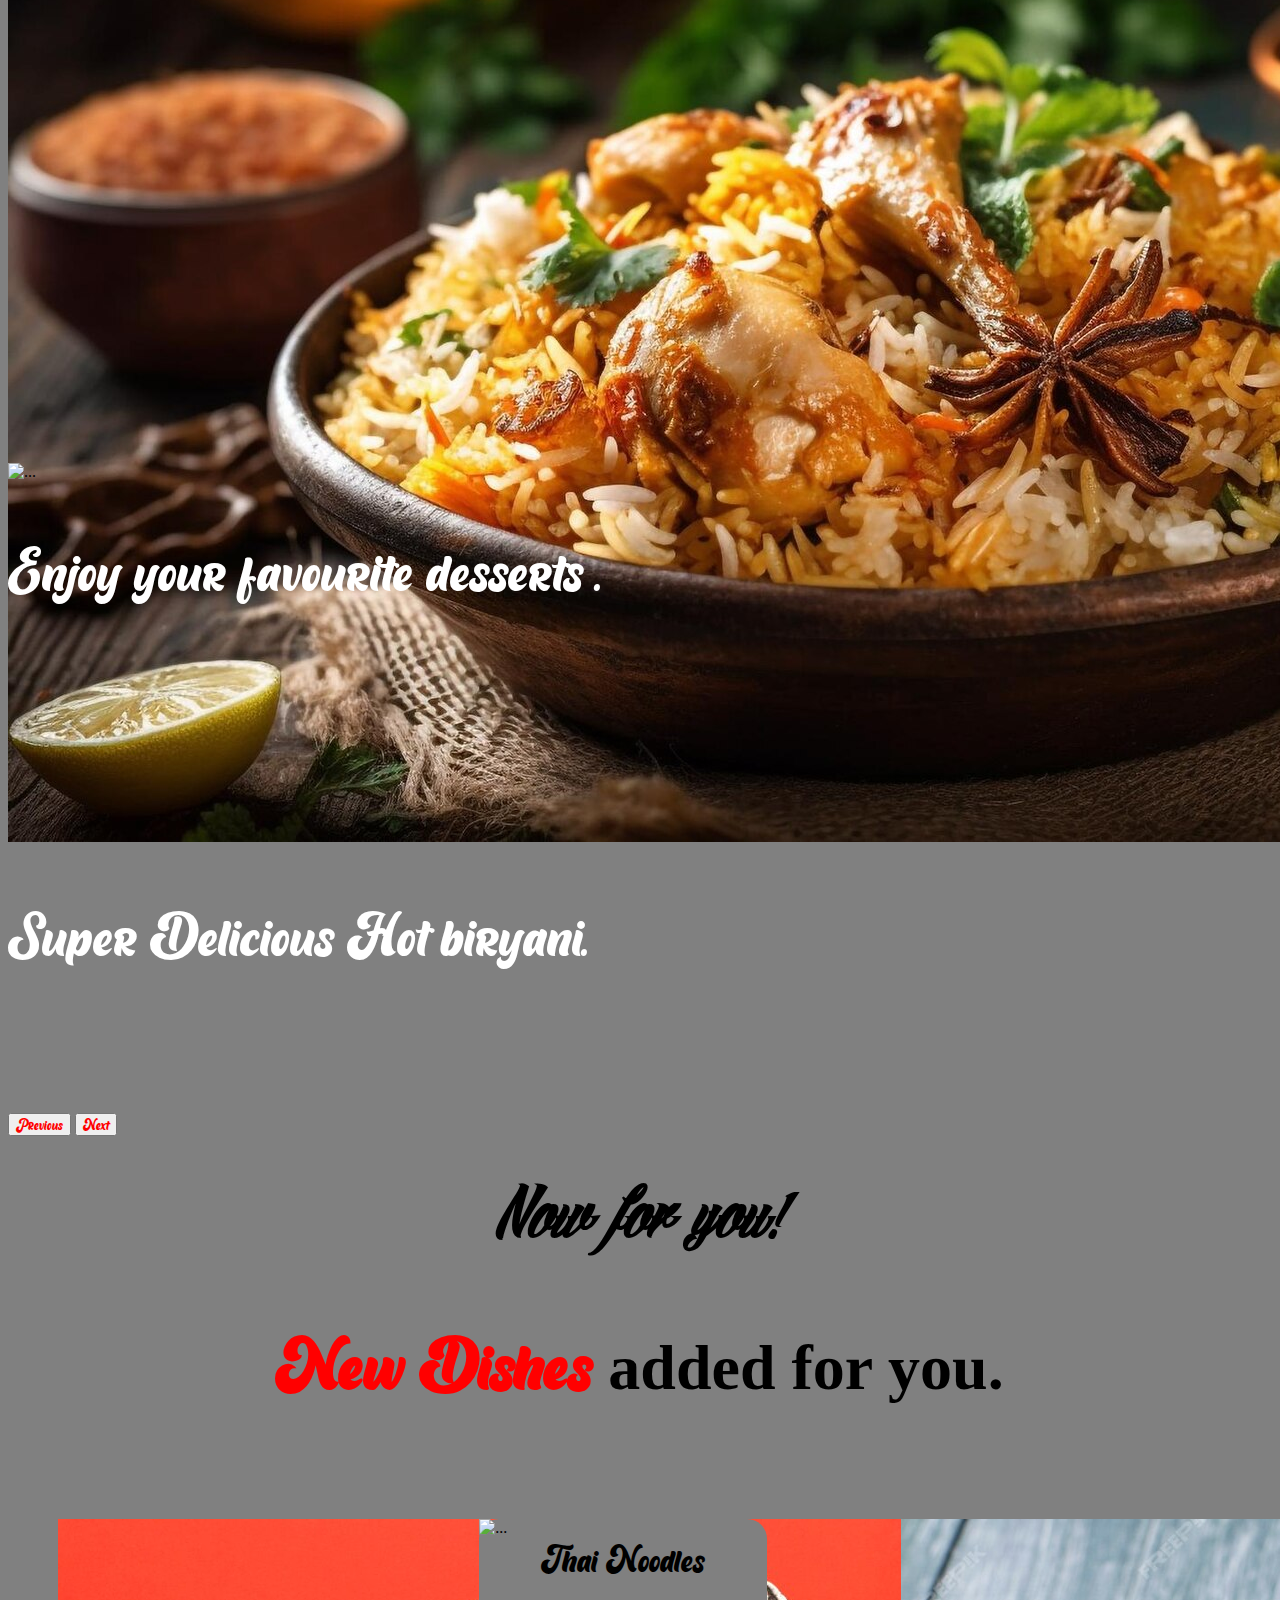
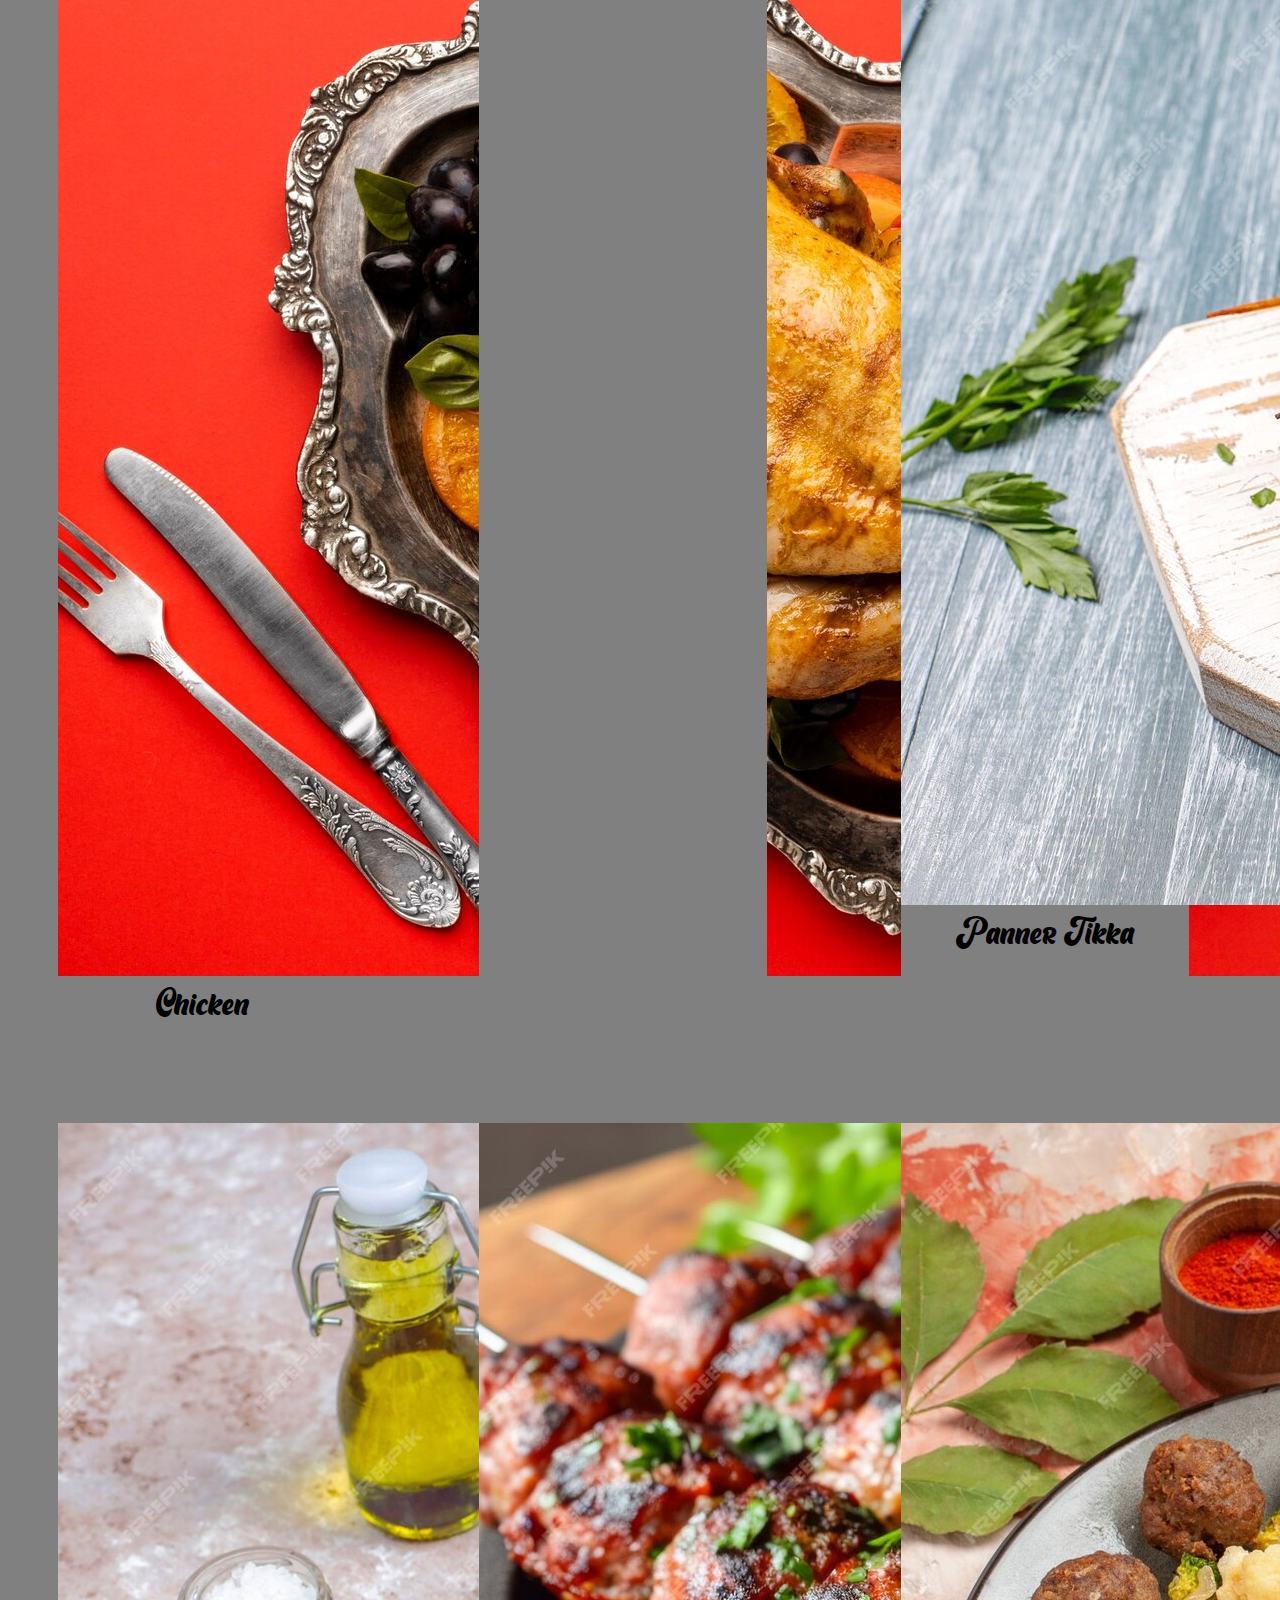
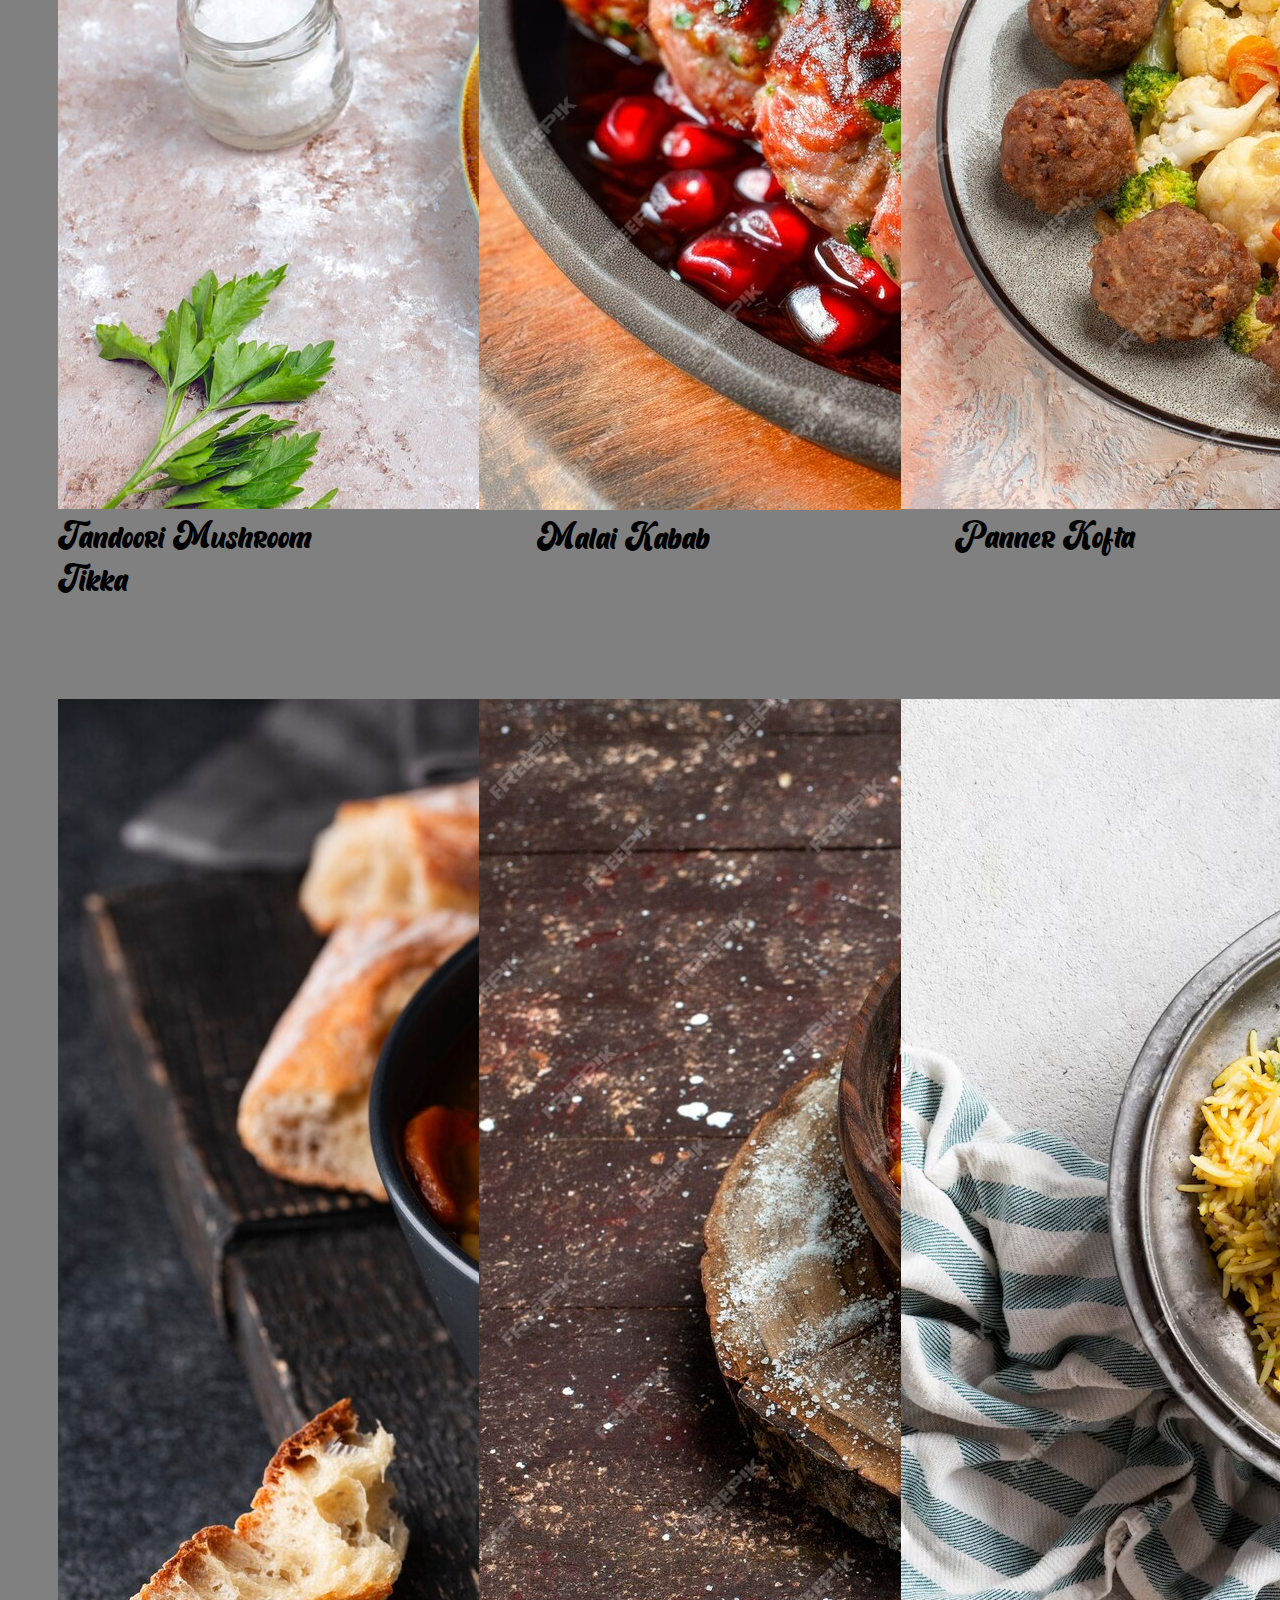
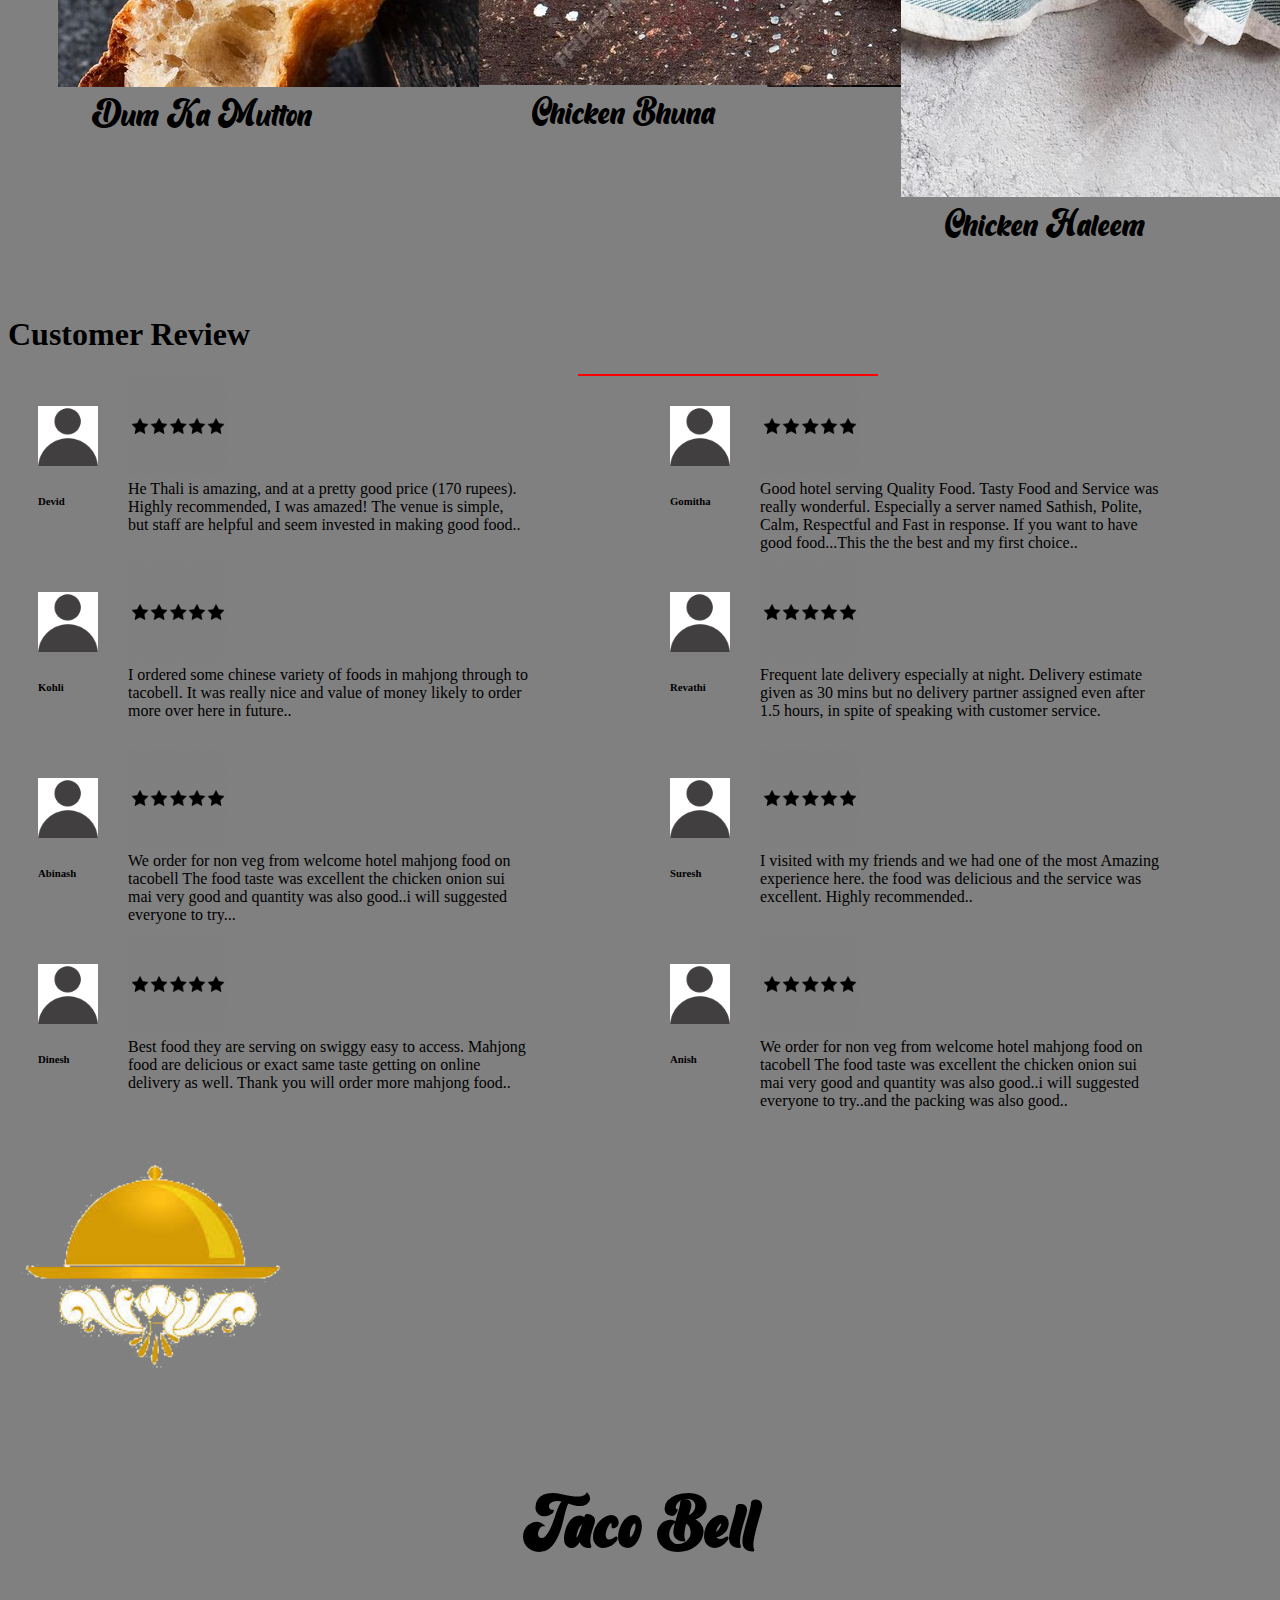
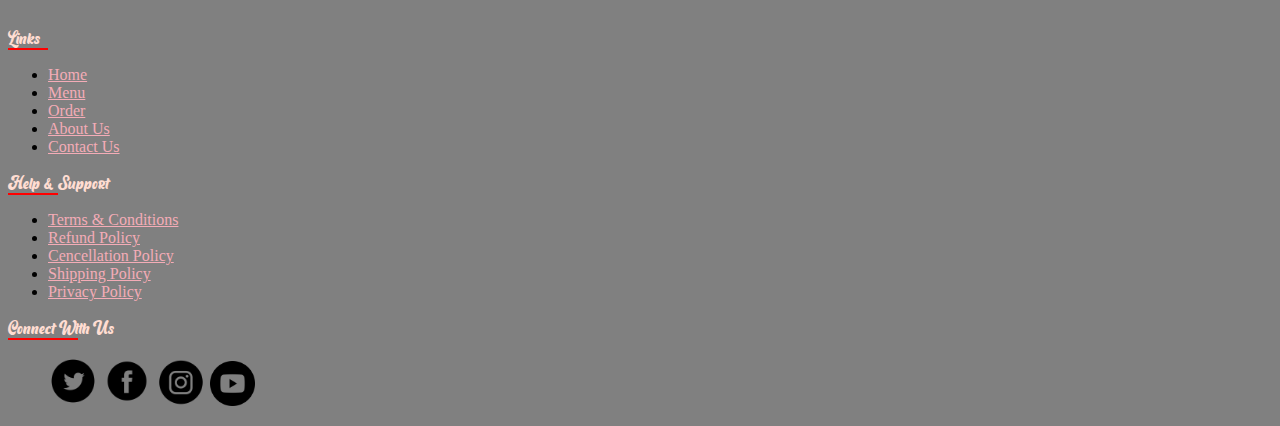
==== commit 11d25789: "message grg" ====
--- a/index.html
+++ b/index.html
@@ -160,56 +160,269 @@
   </section>
 
 
+  <section class="common-header">
+    <h1 class="fs-1 text-center"> Customer Review</h1>
+    <div style="width:300px; height:2px; background-color:red; margin-left:570px" ></div>
+  </section>
+
+
+  <section class="common1">
+    <div class="common-id">
+      <div class="img">
+        <img src="image/person.icon.jpeg" height="60px">
+        <h6>Devid</h6>
+      </div>
+      <div>
+        <img src="image/star.png" height="100px"><br>
+        <div style="width: 400px;">He Thali is amazing, and at a pretty good price (170 rupees). Highly recommended, I
+          was amazed! The venue is simple, but staff are helpful and seem invested in making good food..</div>
+      </div>
+    </div>
+
+    <div class="common-id">
+      <div class="img">
+        <img src="image/person.icon.jpeg" height="60px">
+        <h6>Gomitha</h6>
+      </div>
+      <div>
+        <img src="image/star.png" height="100px"><br>
+        <div style="width: 400px;">Good hotel serving Quality Food. Tasty Food and Service was really wonderful.
+          Especially a server named Sathish, Polite, Calm, Respectful and Fast in response. If you want to have good
+          food...This the the best and my first choice..</div>
+      </div>
+    </div>
+
+    <div class="common-id">
+      <div class="img">
+        <img src="image/person.icon.jpeg" height="60px">
+        <h6>Kohli</h6>
+      </div>
+      <div>
+        <img src="image/star.png" height="100px"><br>
+        <div style="width: 400px;">I ordered some chinese variety of foods in mahjong through to tacobell.
+          It was really nice and value of money likely to order more over here in future..</div>
+      </div>
+    </div>
+
+    <div class="common-id">
+      <div class="img">
+        <img src="image/person.icon.jpeg" height="60px">
+        <h6>Revathi</h6>
+      </div>
+      <div>
+        <img src="image/star.png" height="100px"><br>
+        <div style="width: 400px;">Frequent late delivery especially at night. Delivery estimate given as 30 mins but no
+          delivery partner assigned
+          even after 1.5 hours, in spite of speaking with customer service.</div>
+      </div>
+    </div>
+
+    <div class="common-id">
+      <div class="img">
+        <img src="image/person.icon.jpeg" height="60px">
+        <h6>Abinash</h6>
+      </div>
+      <div>
+        <img src="image/star.png" height="100px"><br>
+        <div style="width: 400px;">We order for non veg from welcome hotel mahjong food on tacobell The food taste was
+          excellent the chicken onion sui mai very good and quantity was also good..i will suggested everyone to
+          try...</div>
+      </div>
+    </div>
+
+    <div class="common-id">
+      <div class="img">
+        <img src="image/person.icon.jpeg" height="60px">
+        <h6>Suresh</h6>
+      </div>
+      <div>
+        <img src="image/star.png" height="100px"><br>
+        <div style="width: 400px;">I visited with my friends and we had one of the most Amazing experience here. the
+          food was delicious and the service was excellent. Highly recommended..</div>
+      </div>
+    </div>
+
+    <div class="common-id">
+      <div class="img">
+        <img src="image/person.icon.jpeg" height="60px">
+        <h6>Dinesh</h6>
+      </div>
+      <div>
+        <img src="image/star.png" height="100px"><br>
+        <div style="width: 400px;">Best food they are serving on swiggy easy to access. Mahjong food are delicious or
+          exact same taste getting on online delivery as well. Thank you will order more mahjong food..</div>
+      </div>
+    </div>
+
+    <div class="common-id">
+      <div class="img">
+        <img src="image/person.icon.jpeg" height="60px">
+        <h6>Anish</h6>
+      </div>
+      <div>
+        <img src="image/star.png" height="100px"><br>
+        <div style="width: 400px;">We order for non veg from welcome hotel mahjong food on tacobell The food taste was
+          excellent the chicken onion sui mai very good and quantity was also good..i will suggested everyone to
+          try..and the packing was also good..</div>
+      </div>
+    </div>
+  </section>
+
+
+
+
+
+
+
+
+
+
+
+
+
+
+
+
+
+
+
+
+
+
+
+
+
+
+
+
+
+
+
+
+
+
+
+
+
+
+
+
+
+
+
+
+
+
+
+
+
+
+
+
+
+
+
+
+
+
+
+
+
+
+
+
+
+
+
+
+
+
+
+
+
+
+
+
+
+
+
+
+
+
+
+
+
+
+
+
+
+
+
+
+
+
+
+
+
+
+
+
+
+
+
+
+
+
 
   <div class="container-full bg-success">
-<div class="row">
-  <div class="col  d-flex flex-column">
-<img src="./image/logo3.png" height="290px">
-<h3 class="footer-logo text-center fs-1">Taco Bell</h3>
-</div>
-  <div class="col">
-    <div class="footer fw-normal fs-2">Links
-     <div style="width:40px; height:2px; background-color:red"></div>
-</div>
-<div class="footer1">
-<ul class="footer-menu list-unstyled" >
-  <li><a href="index.html" class="fw-normal fs-4 text-decoration-none">Home</a></li>
-  <li><a href="menu.html"class="fw-normal fs-4 text-decoration-none">Menu</a></li>
-  <li><a href="order.html" class="fw-normal fs-4 text-decoration-none">Order</a></li>
-  <li><a href="About.html" class="fw-normal fs-4 text-decoration-none">About Us</a></li>
-  <li><a href="contact.html" class="fw-normal fs-4 text-decoration-none">Contact Us</a></li>
-</ul>
-</div>
+    <div class="row">
+      <div class="col  d-flex flex-column">
+        <img src="./image/logo3.png" height="290px">
+        <h3 class="footer-logo text-center fs-1">Taco Bell</h3>
+      </div>
+      <div class="col">
+        <div class="footer fw-normal fs-2">Links
+          <div style="width:40px; height:2px; background-color:red"></div>
+        </div>
+        <div class="footer1">
+          <ul class="footer-menu list-unstyled">
+            <li><a href="index.html" class="fw-normal fs-4 text-decoration-none">Home</a></li>
+            <li><a href="menu.html" class="fw-normal fs-4 text-decoration-none">Menu</a></li>
+            <li><a href="order.html" class="fw-normal fs-4 text-decoration-none">Order</a></li>
+            <li><a href="About.html" class="fw-normal fs-4 text-decoration-none">About Us</a></li>
+            <li><a href="contact.html" class="fw-normal fs-4 text-decoration-none">Contact Us</a></li>
+          </ul>
+        </div>
+      </div>
+      <div class="col">
+        <div class="footer fw-normal fs-2">Help & Support
+          <div style="width:50px; height:2px; background-color:red"></div>
+        </div>
+        <div class="footer2">
+          <ul class="menu list-unstyled">
+            <li><a href="#" class="fw-normal fs-4 text-decoration-none">Terms & Conditions</a></li>
+            <li><a href="#" class="fw-normal fs-4 text-decoration-none">Refund Policy</a></li>
+            <li><a href="#" class="fw-normal fs-4 text-decoration-none">Cencellation Policy</a></li>
+            <li><a href="#" class="fw-normal fs-4 text-decoration-none">Shipping Policy</a></li>
+            <li><a href="#" class="fw-normal fs-4 text-decoration-none">Privacy Policy</a></li>
+          </ul>
+        </div>
+      </div>
+      <div class="col">
+        <div class="footer fw-normal fs-2">Connect With Us
+          <div style="width:70px; height:2px; background-color:red"></div>
+        </div>
+        <div class="footer3">
+          <ul class="menu list-unstyled">
+            <img src="image/socialnetwork.png" height="50px">
+            <img src="image/350974f.png" height="50px">
+            <img src="image/insta.png" height="50px">
+            <img src="image/1964418_logo_media_play_social_youtube_icon.png" height="45px">
+          </ul>
+        </div>
+      </div>
+    </div>
   </div>
-  <div class="col">
-    <div class="footer fw-normal fs-2">Help & Support
-      <div style="width:50px; height:2px; background-color:red"></div>
-    </div>
-    <div class="footer2">
-    <ul class="menu list-unstyled" >
-      <li><a href="#" class="fw-normal fs-4 text-decoration-none">Terms & Conditions</a></li>
-      <li><a href="#"class="fw-normal fs-4 text-decoration-none">Refund Policy</a></li>
-      <li><a href="#" class="fw-normal fs-4 text-decoration-none">Cencellation Policy</a></li>
-      <li><a href="#" class="fw-normal fs-4 text-decoration-none">Shipping Policy</a></li>
-      <li><a href="#" class="fw-normal fs-4 text-decoration-none">Privacy Policy</a></li>
-    </ul>
-    </div>
-  </div>
-  <div class="col">
-   <div class="footer fw-normal fs-2">Connect With Us
-    <div style="width:70px; height:2px; background-color:red"></div>
-   </div>
-    <div class="footer3">
-    <ul class="menu list-unstyled" >
-      <img src="image/socialnetwork.png" height="50px">
-      <img src="image/350974f.png" height="50px">
-      <img src="image/insta.png" height="50px">
-      <img src="image/1964418_logo_media_play_social_youtube_icon.png" height="45px">
-    </ul>
-    </div>
-  </div>
-</div>
-</div>
 
 
 
--- a/index.css
+++ b/index.css
@@ -89,6 +89,19 @@
     border-radius: 20px;
     background-color: grey;
 }
+.common1
+{
+    display: grid;
+    grid-template-columns: 1fr 1fr;
+}
+.common-id
+{
+    display: flex;
+}
+.img
+{
+    margin: 30px;
+}
 ul li a
 {
     color:#f4acb7;
@@ -102,3 +115,29 @@
 {
     font-family:Barqish;
 }
+
+
+
+
+@media all and (max-width:400px)
+{
+    .common
+    {
+        display: grid;
+        grid-template-columns:1fr;
+        margin: 300px;
+        margin-top:50px;
+    }   
+}
+h2
+{
+    font-size: 4rem;
+}
+h3
+{
+    font-size: 4rem;
+}
+.card-text
+{
+    font-size: 2rem;
+}
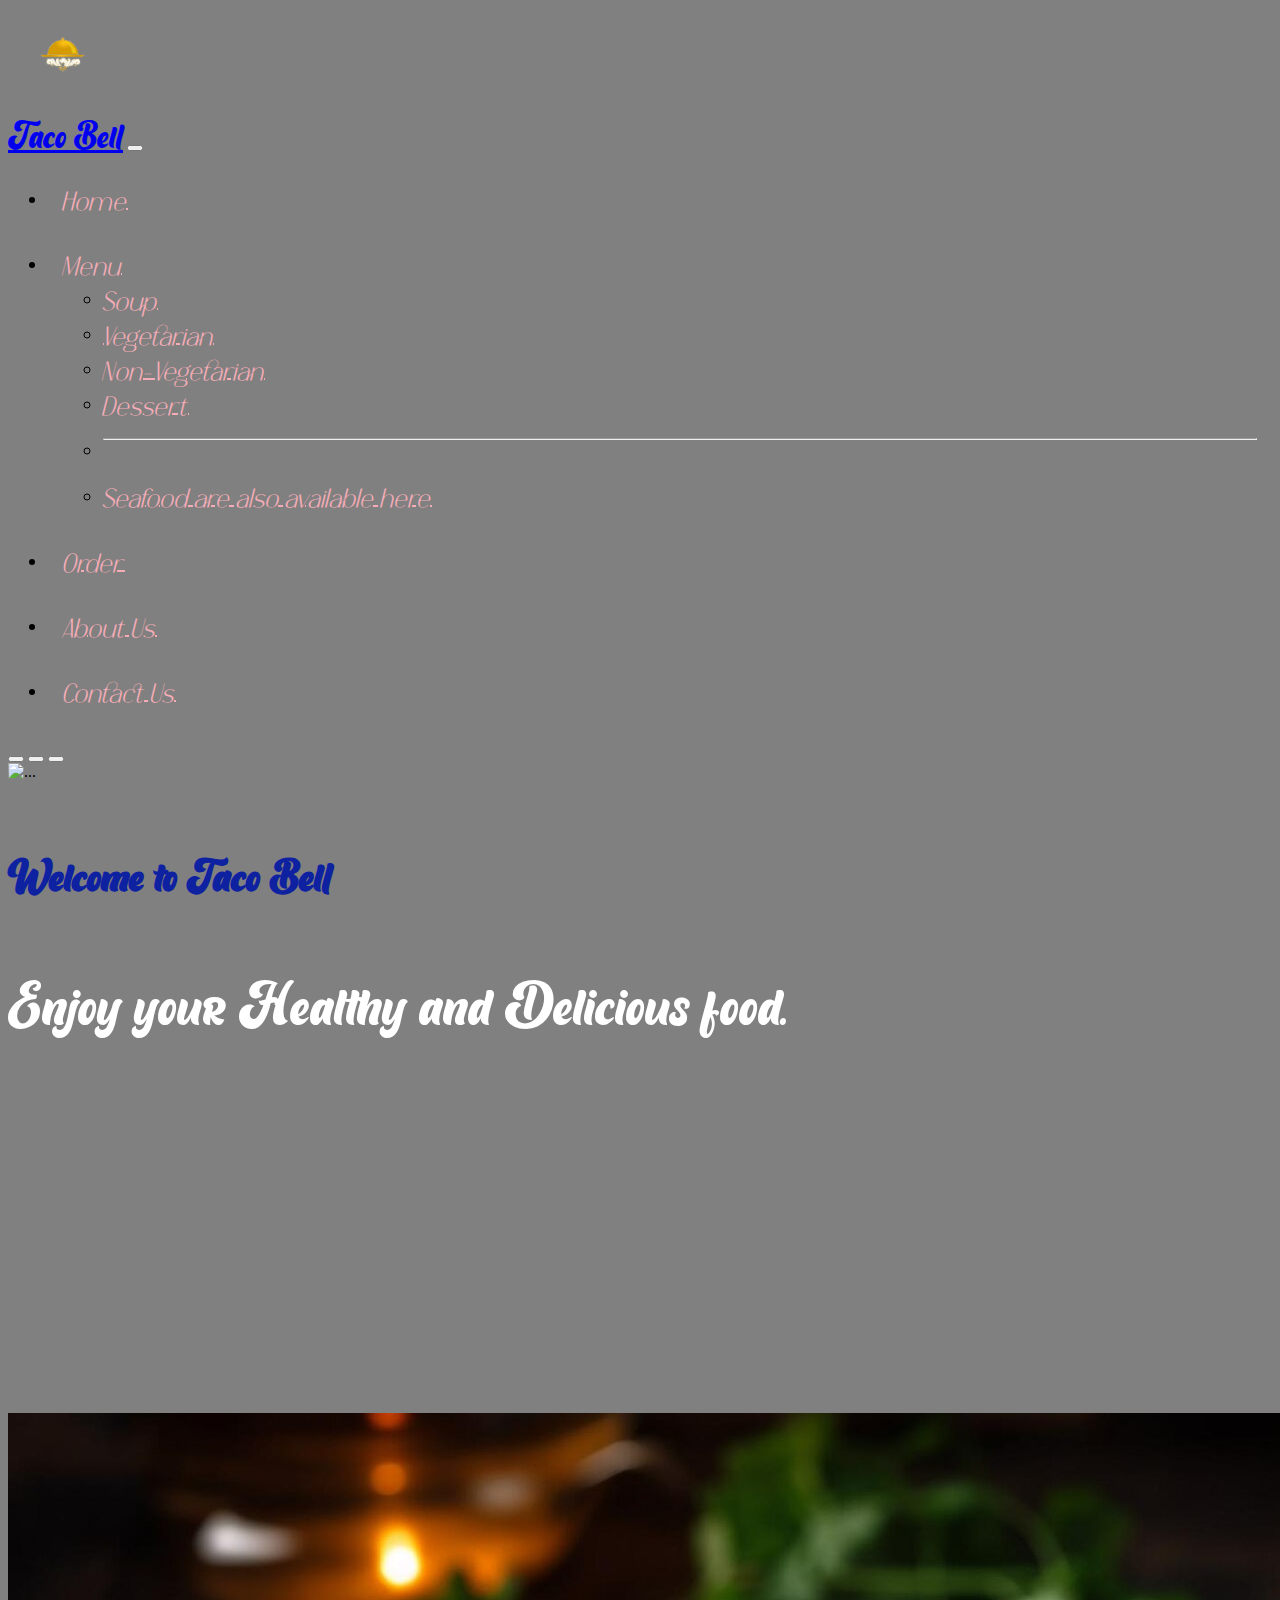
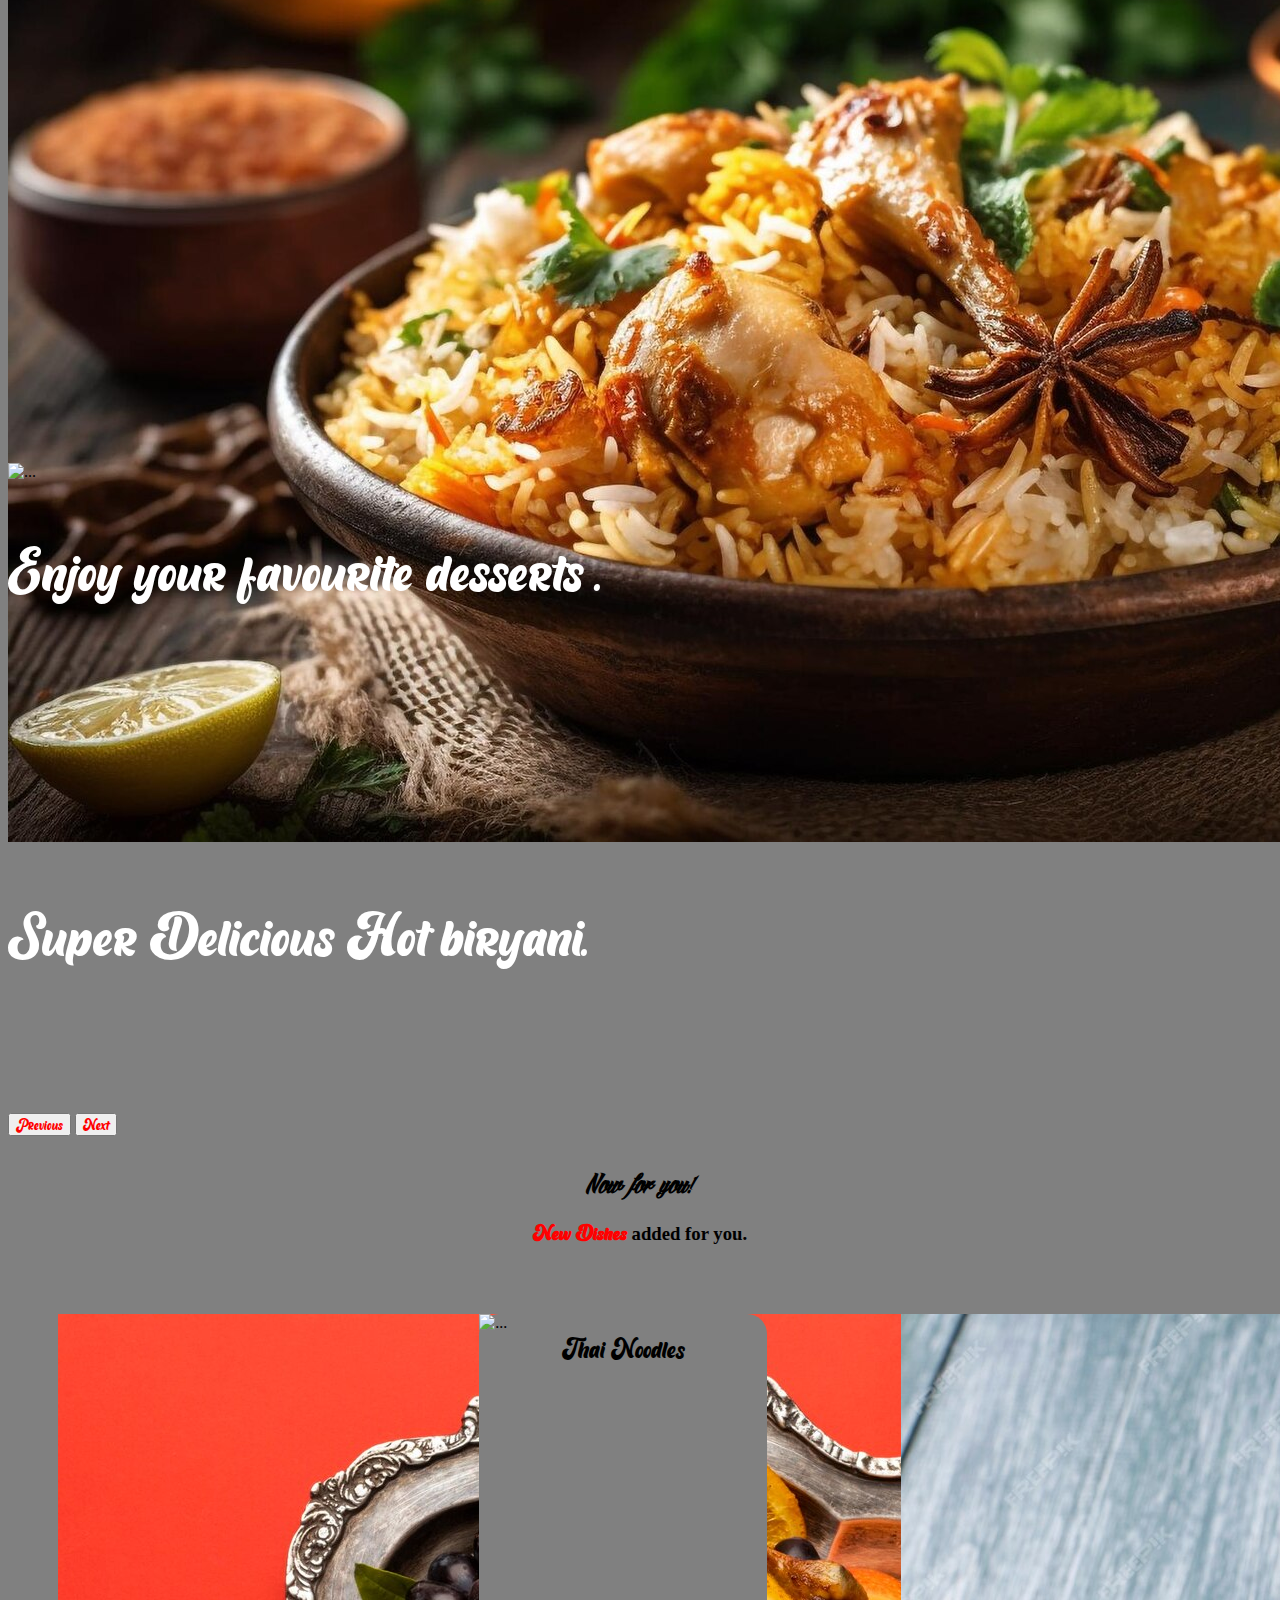
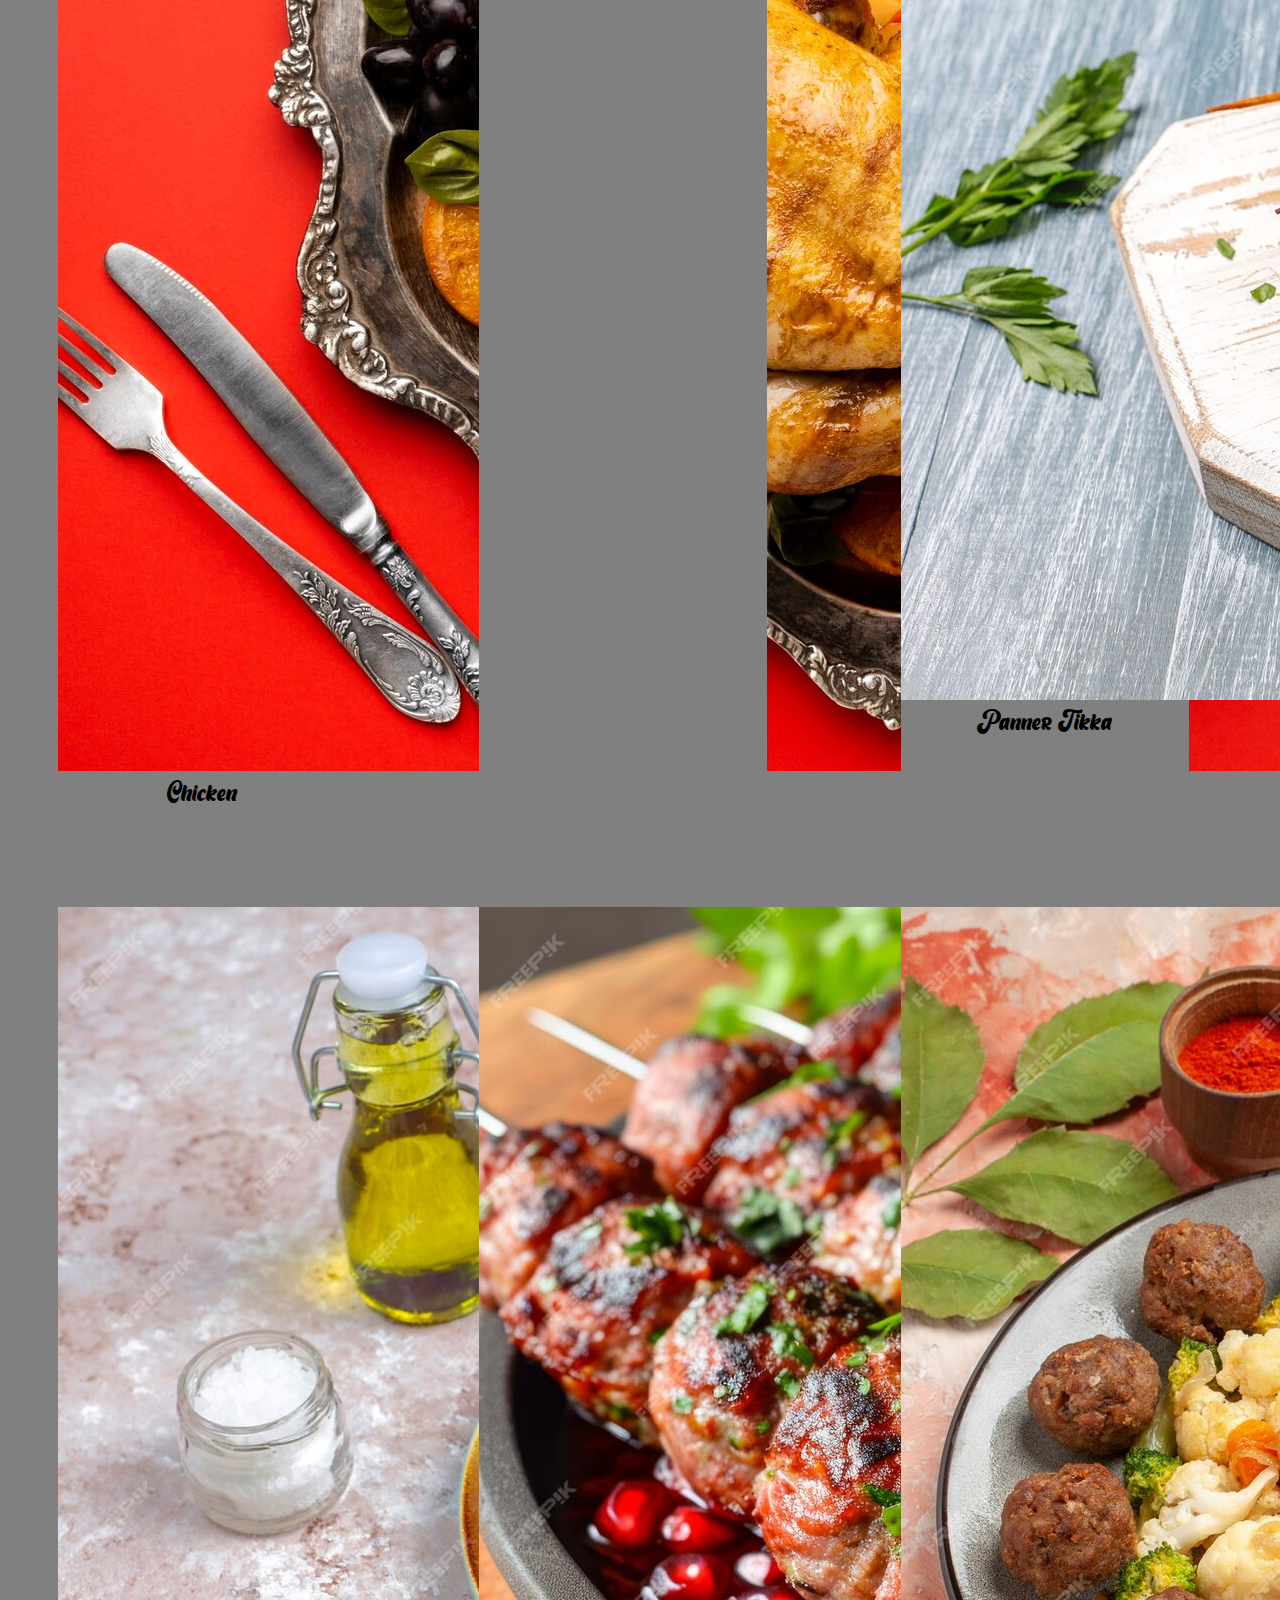
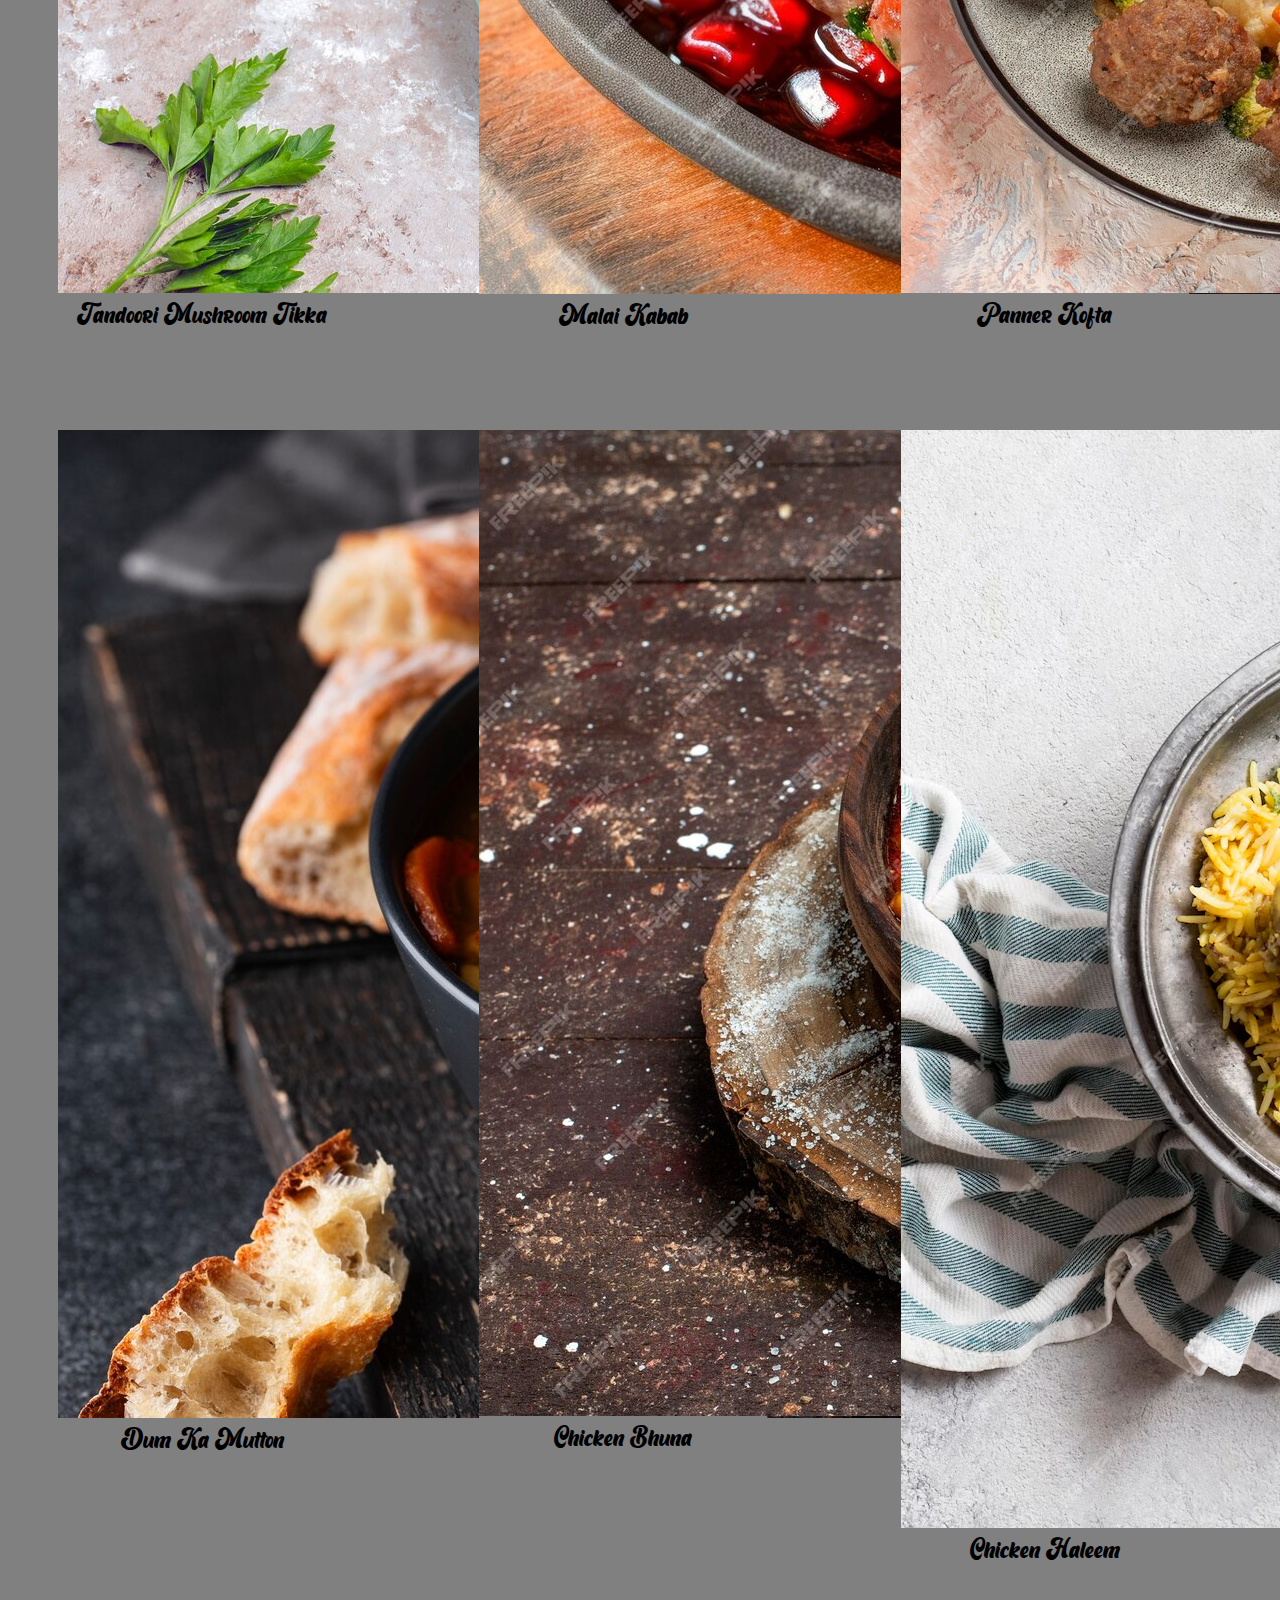
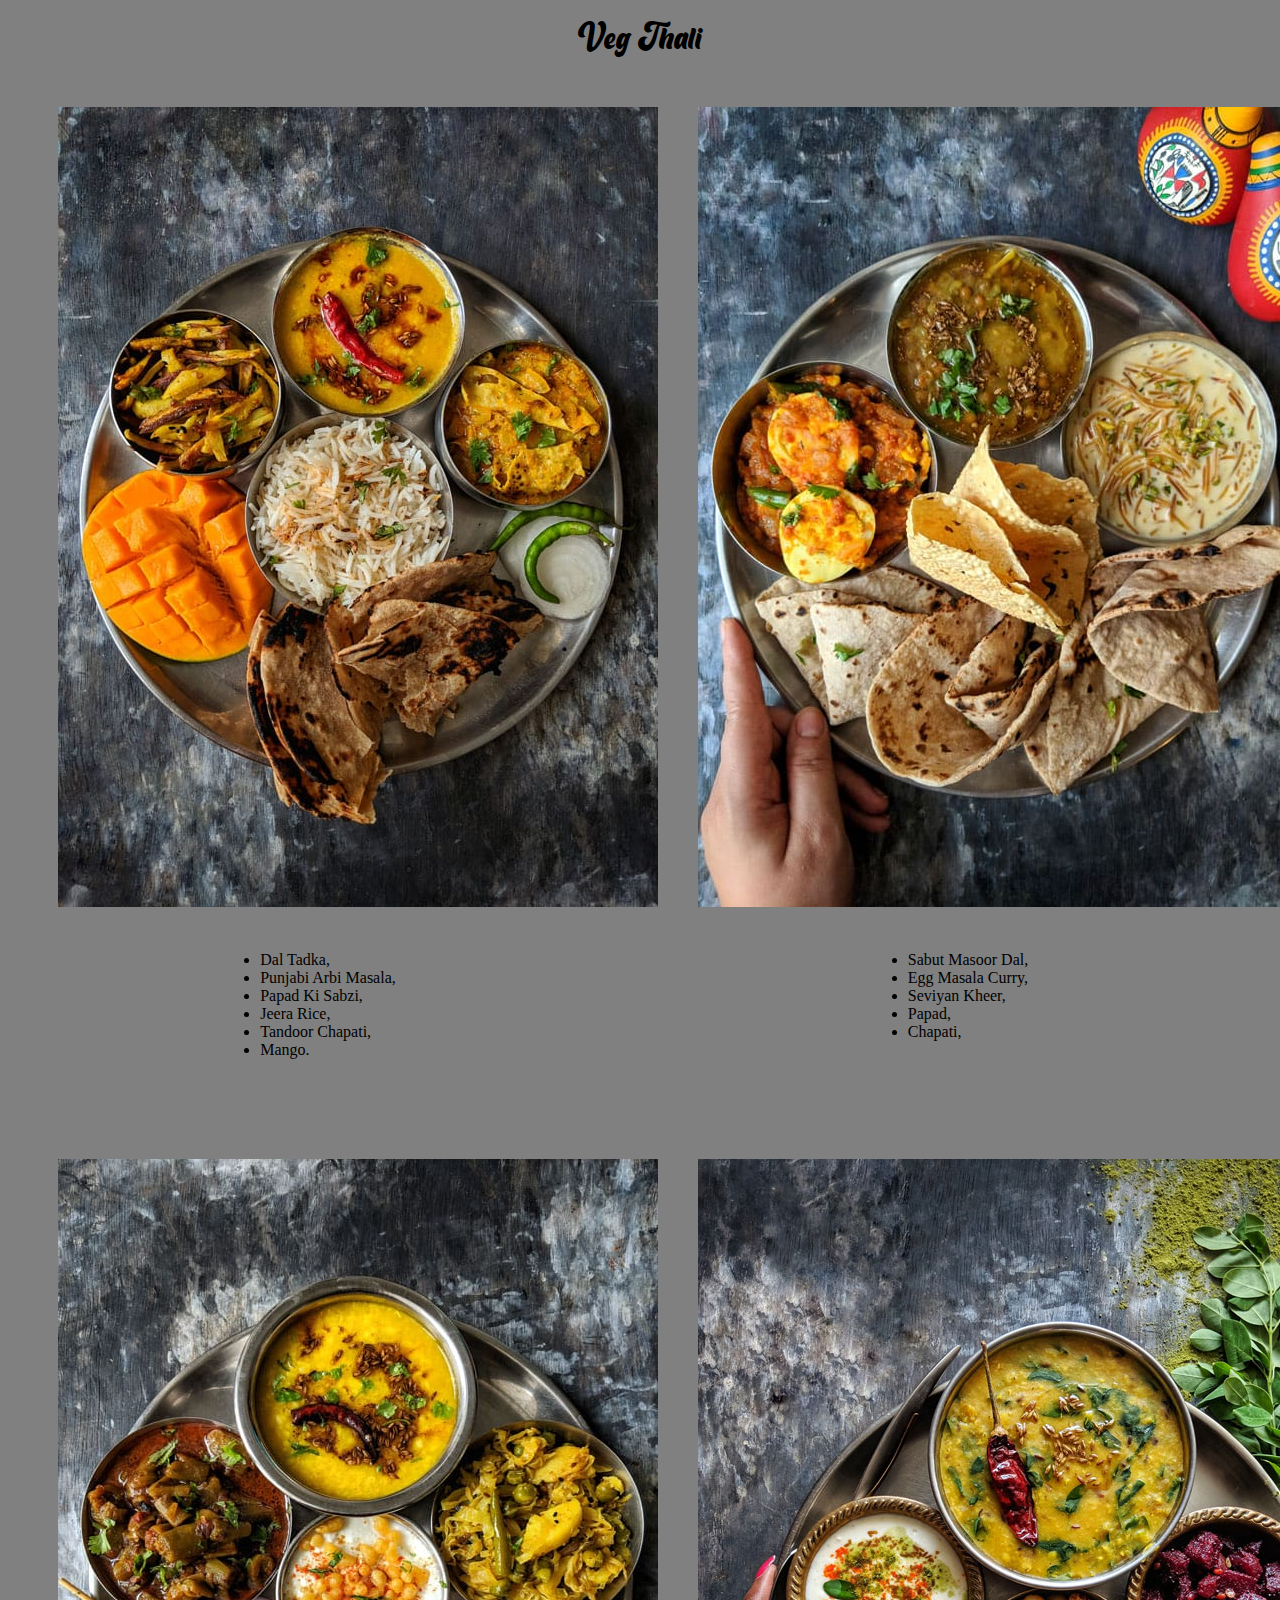
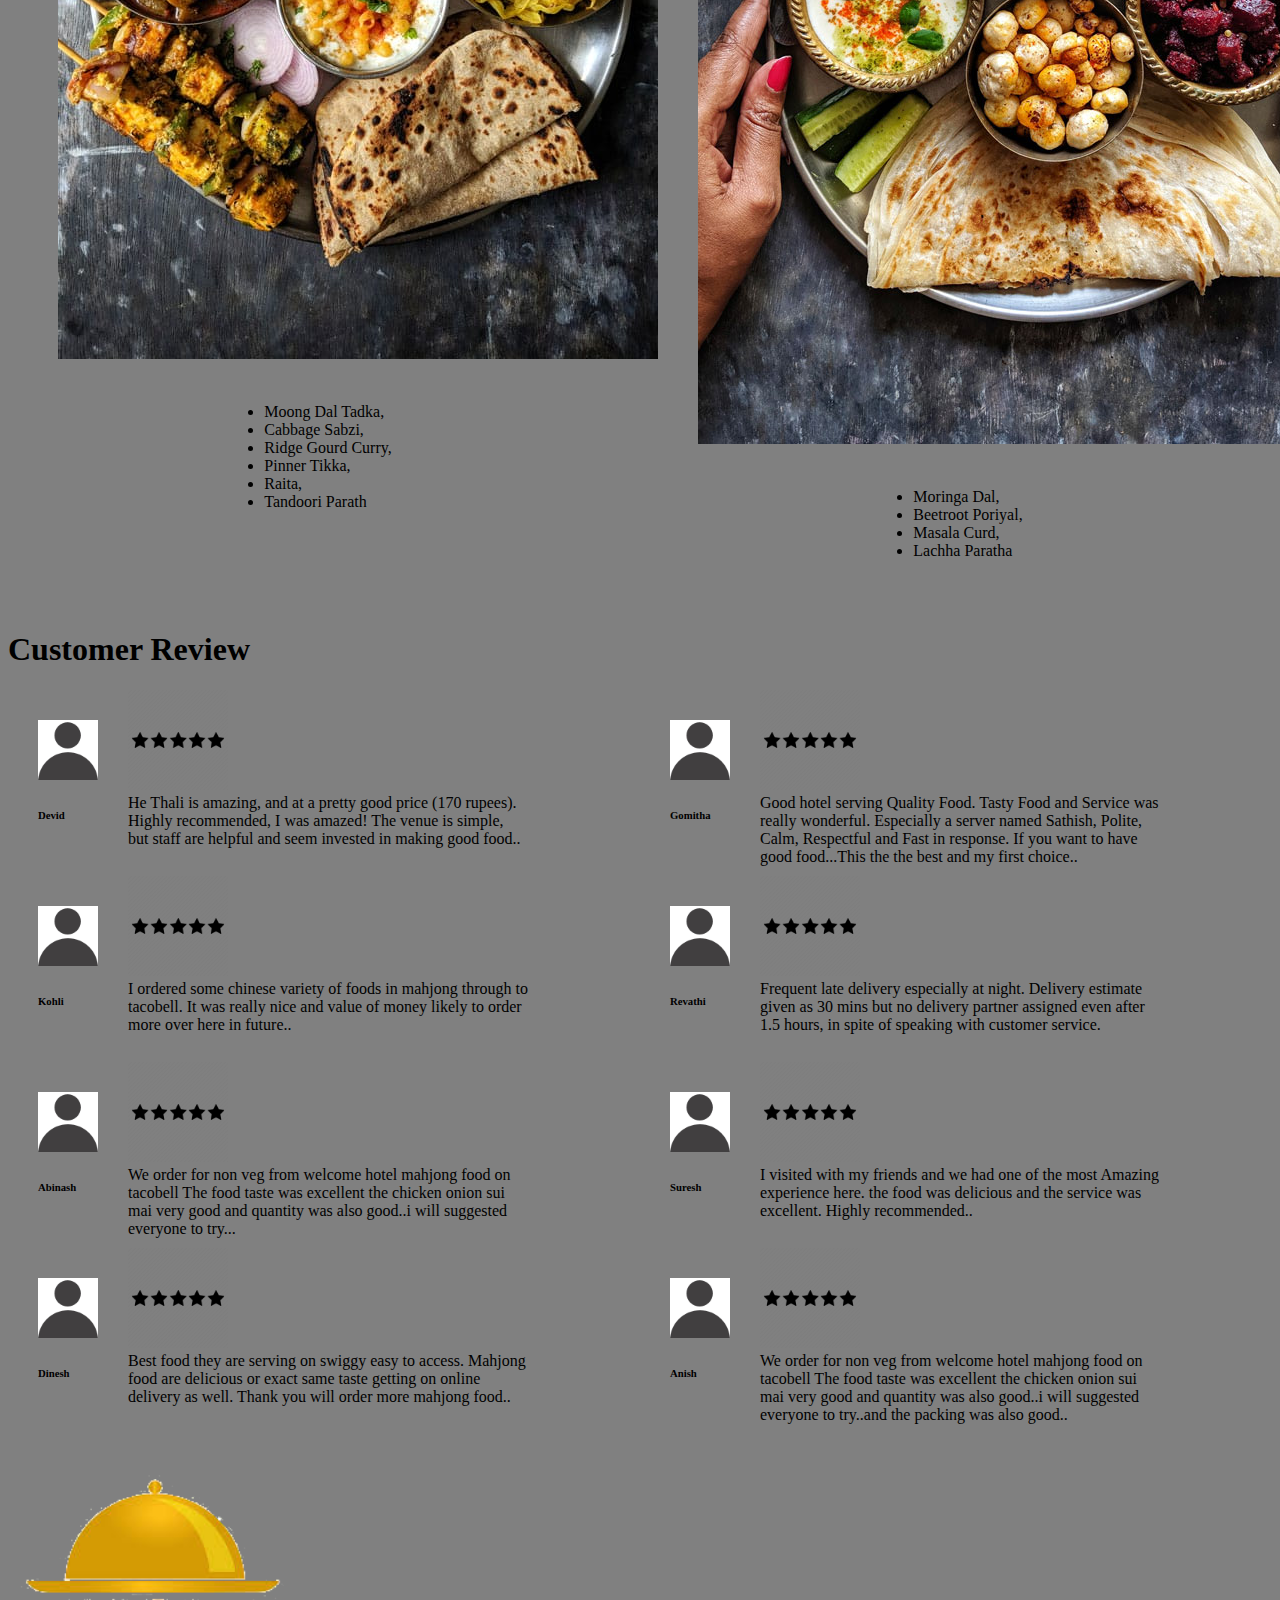
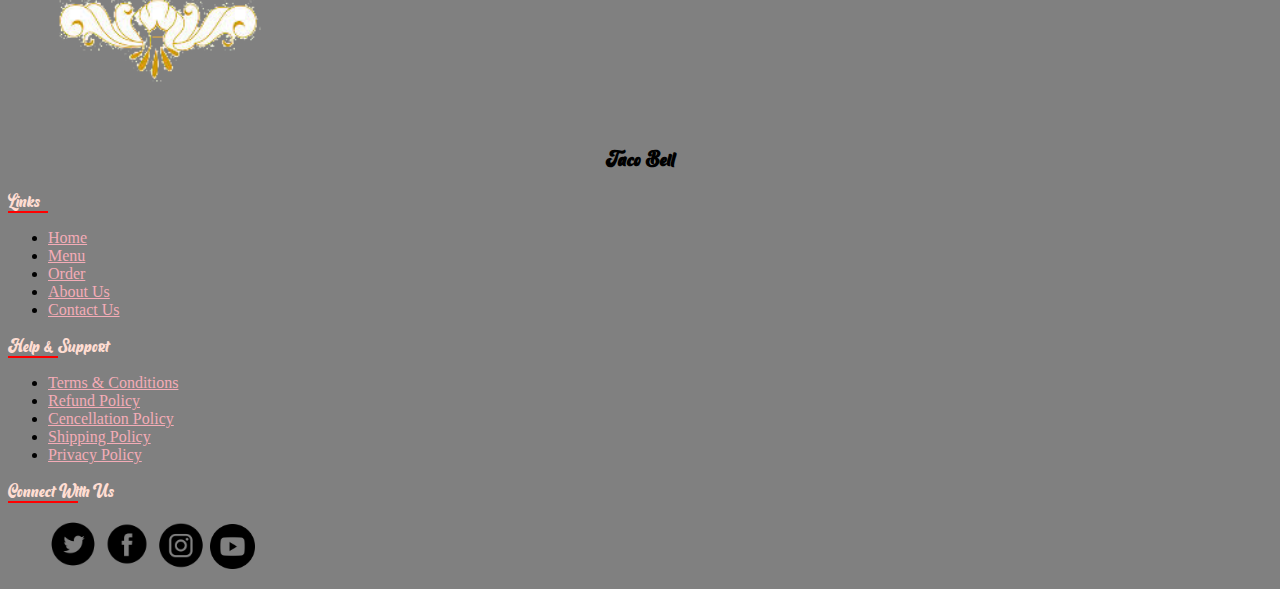
==== commit 9ccb6659: "message iii" ====
--- a/index.html
+++ b/index.html
@@ -159,14 +159,99 @@
     </div>
   </section>
 
-
+  <div class="header-main">Veg Thali</div>
+  <section class="container">
+    <div class="card mb-3" style="max-width: 540px;">
+      <div class="row g-0">
+        <div class="col-md-4">
+          <img src="./image/veg thali.jpeg" class="img-fluid rounded-start" alt="...">
+        </div>
+        <div class="col-md-8">
+          <div class="card-body">
+            <!--<h5 class="card-title">Card title</h5>-->
+            <p2 class="card-text1 list-unstyled"><li>Dal Tadka,</li>
+              <li>Punjabi Arbi Masala,</li> 
+              <li>Papad Ki Sabzi,</li> 
+                <li>Jeera Rice, </li>
+                <li>Tandoor Chapati,</li>
+                <li>Mango.</li></p2>
+            <!--<p class="card-text"><small class="text-muted">Last updated 3 mins ago</small></p>-->
+          </div>
+        </div>
+      </div>
+    </div>
+
+    <div class="card mb-3" style="max-width: 540px;">
+      <div class="row g-0">
+        <div class="col-md-4">
+          <img src="./image/veg thali2.jpeg" class="img-fluid rounded-start" alt="...">
+        </div>
+        <div class="col-md-8">
+          <div class="card-body">
+            <!--<h5 class="card-title">Card title</h5>-->
+            <p2 class="card-text1 list-unstyled"><li>Sabut Masoor Dal,</li>  
+              <li>Egg Masala Curry,</li> 
+              <li>Seviyan Kheer,</li> 
+                <li>Papad, </li>
+                <li>Chapati,</li>
+                </p2>
+            <!--<p class="card-text"><small class="text-muted">Last updated 3 mins ago</small></p>-->
+          </div>
+        </div>
+      </div>
+    </div>
+
+    <div class="card mb-3" style="max-width: 540px;">
+      <div class="row g-0">
+        <div class="col-md-4">
+          <img src="./image/veg thali3.jpeg" class="img-fluid rounded-start" alt="...">
+        </div>
+        <div class="col-md-8">
+          <div class="card-body">
+            <!--<h5 class="card-title">Card title</h5>-->
+            <p2 class="card-text1 list-unstyled"><li>Moong Dal Tadka,</li>  
+              <li>Cabbage Sabzi,</li> 
+              <li>Ridge Gourd Curry,</li> 
+                <li>Pinner Tikka, </li>
+                <li>Raita,</li>
+                <li>Tandoori Parath</li>
+                </p2>
+            <!--<p class="card-text"><small class="text-muted">Last updated 3 mins ago</small></p>-->
+          </div>
+        </div>
+      </div>
+    </div>
+
+    <div class="card mb-3" style="max-width: 540px;">
+      <div class="row g-0">
+        <div class="col-md-4">
+          <img src="./image/veg thali4.jpeg" class="img-fluid rounded-start" alt="...">
+        </div>
+        <div class="col-md-8">
+          <div class="card-body">
+            <p2 class="card-text1 list-unstyled"><li>Moringa Dal,</li>  
+              <li>Beetroot Poriyal,</li> 
+              <li>Masala Curd,</li> 
+                <li>Lachha Paratha </li>
+                </p2>
+          </div>
+        </div>
+      </div>
+    </div>
+</section>
+
+
+
+
+
+  
+  
+  
   <section class="common-header">
     <h1 class="fs-1 text-center"> Customer Review</h1>
-    <div style="width:300px; height:2px; background-color:red; margin-left:570px" ></div>
+    <!--<div style="width:300px; height:2px; background-color:red; margin-left:570px;" ></div>-->
   </section>
-
-
-  <section class="common1">
+<section class="common-body">
     <div class="common-id">
       <div class="img">
         <img src="image/person.icon.jpeg" height="60px">
@@ -376,29 +461,29 @@
 
   <div class="container-full bg-success">
     <div class="row">
-      <div class="col  d-flex flex-column">
+      <div class="col-sm-3 d-flex flex-column">
         <img src="./image/logo3.png" height="290px">
         <h3 class="footer-logo text-center fs-1">Taco Bell</h3>
       </div>
-      <div class="col">
+      <div class="col-sm-3">
         <div class="footer fw-normal fs-2">Links
           <div style="width:40px; height:2px; background-color:red"></div>
         </div>
-        <div class="footer1">
+        <!--<div class="footer1">-->
           <ul class="footer-menu list-unstyled">
             <li><a href="index.html" class="fw-normal fs-4 text-decoration-none">Home</a></li>
-            <li><a href="menu.html" class="fw-normal fs-4 text-decoration-none">Menu</a></li>
+            <li><a href="soup.html" class="fw-normal fs-4 text-decoration-none">Menu</a></li>
             <li><a href="order.html" class="fw-normal fs-4 text-decoration-none">Order</a></li>
             <li><a href="About.html" class="fw-normal fs-4 text-decoration-none">About Us</a></li>
             <li><a href="contact.html" class="fw-normal fs-4 text-decoration-none">Contact Us</a></li>
           </ul>
-        </div>
-      </div>
-      <div class="col">
+       <!--</div>-->
+      </div>
+      <div class="col-sm-3">
         <div class="footer fw-normal fs-2">Help & Support
           <div style="width:50px; height:2px; background-color:red"></div>
         </div>
-        <div class="footer2">
+        <!--<div class="footer2">-->
           <ul class="menu list-unstyled">
             <li><a href="#" class="fw-normal fs-4 text-decoration-none">Terms & Conditions</a></li>
             <li><a href="#" class="fw-normal fs-4 text-decoration-none">Refund Policy</a></li>
@@ -406,13 +491,13 @@
             <li><a href="#" class="fw-normal fs-4 text-decoration-none">Shipping Policy</a></li>
             <li><a href="#" class="fw-normal fs-4 text-decoration-none">Privacy Policy</a></li>
           </ul>
-        </div>
-      </div>
-      <div class="col">
+        <!--</div>-->
+      </div>
+      <div class="col-sm-3">
         <div class="footer fw-normal fs-2">Connect With Us
           <div style="width:70px; height:2px; background-color:red"></div>
         </div>
-        <div class="footer3">
+        <!--<div class="footer3">-->
           <ul class="menu list-unstyled">
             <img src="image/socialnetwork.png" height="50px">
             <img src="image/350974f.png" height="50px">
@@ -420,7 +505,7 @@
             <img src="image/1964418_logo_media_play_social_youtube_icon.png" height="45px">
           </ul>
         </div>
-      </div>
+      <!--</div>-->
     </div>
   </div>
 
--- a/index.css
+++ b/index.css
@@ -89,7 +89,24 @@
     border-radius: 20px;
     background-color: grey;
 }
-.common1
+.container
+{
+    display: grid;
+    grid-template-columns: 1fr 1fr;
+}
+.card-text1
+{
+    margin-top:40px;
+}
+.header-main
+{
+    font-family:Barqish;
+    text-align: center;
+    font-size: 2rem;
+}
+
+
+.common-body
 {
     display: grid;
     grid-template-columns: 1fr 1fr;
@@ -125,19 +142,39 @@
     {
         display: grid;
         grid-template-columns:1fr;
-        margin: 300px;
+        margin: 50px;
         margin-top:50px;
     }   
-}
+
 h2
 {
-    font-size: 4rem;
+    margin-top:-250px;
+    font-size: 2rem;
 }
 h3
 {
-    font-size: 4rem;
+    font-size: 2rem;
 }
 .card-text
 {
     font-size: 2rem;
 }
+.common-body
+{
+    display: grid;
+    grid-template-columns: 1fr;
+   margin:10px;
+}
+.header-main
+{
+    margin-top:-100px;
+    font-size: 5rem;
+}
+.container
+{
+    display: grid;
+    grid-template-columns: 1fr;
+    margin:20px;
+    font-size: 2rem;
+}
+}